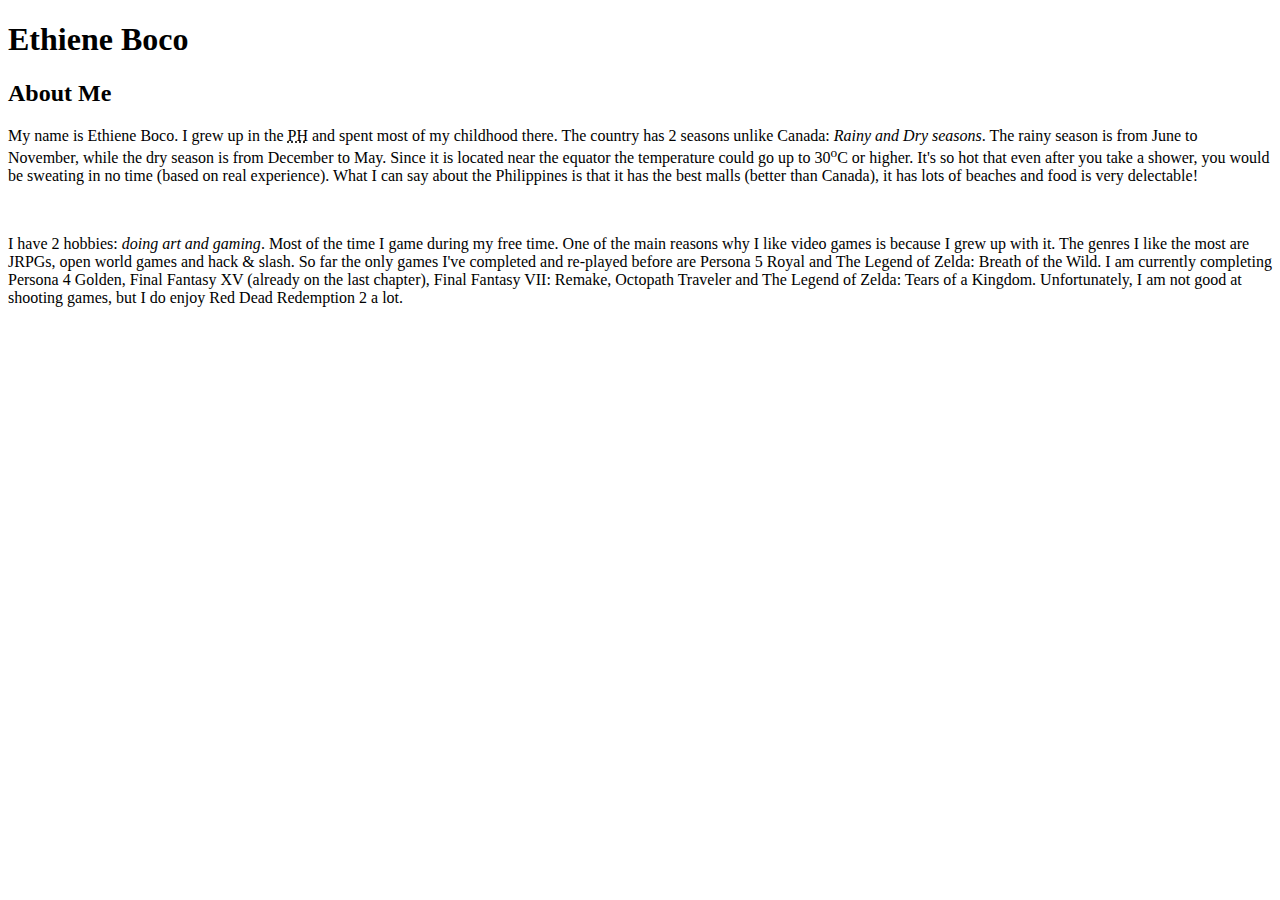
==== html-assignment/index.html @ 6b4651b4 "Adds second paragraph" ====
<!DOCTYPE html>
<html lang="en">
<head>
    <meta charset="UTF-8">
    <meta name="viewport" content="width=device-width, initial-scale=1.0">
    <title>boco0004 html assignment</title>
</head>
<body>
    <header>
        <h1>Ethiene Boco</h1>
    </header>
    <main>
        <article>
            <h2>About Me</h2>
            <p>My name is Ethiene Boco. I grew up in the <abbr title= "Philippines">PH</abbr> and spent most of my childhood there. The country has 2 seasons unlike Canada: <em>Rainy and Dry seasons</em>. The rainy season is from June to November, while the dry season is from December to May. Since it is located near the equator the temperature could go up to 30<sup>o</sup>C or higher. It's so hot that even after you take a shower, you would be sweating in no time (based on real experience). What I can say about the Philippines is that it has the best malls (better than Canada), it has lots of beaches and food is very delectable!</p>
            <br>
            <p>I have 2 hobbies: <em>doing art and gaming</em>. Most of the time I game during my free time. One of the main reasons why I like video games is because I grew up with it. The genres I like the most are JRPGs, open world games and hack & slash. So far the only games I've completed and re-played before are Persona 5 Royal and The Legend of Zelda: Breath of the Wild. I am currently completing Persona 4 Golden, Final Fantasy XV (already on the last chapter), Final Fantasy VII: Remake, Octopath Traveler and The Legend of Zelda: Tears of a Kingdom. Unfortunately, I am not good at shooting games, but I do enjoy Red Dead Redemption 2 a lot.</p>
        </article>
    </main>
</body>
</html>
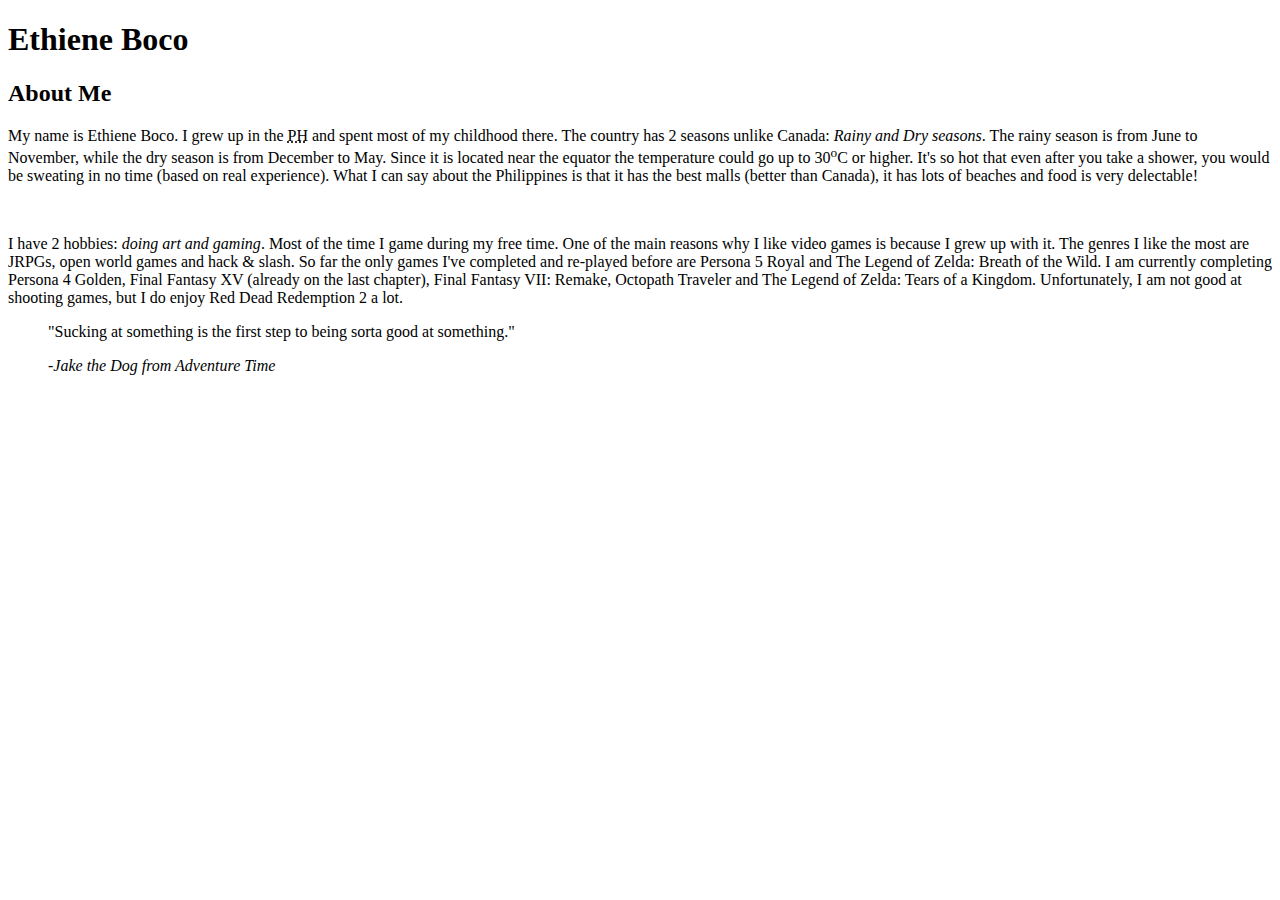
==== commit e4f29504: "Adds a motivational quote" ====
--- a/html-assignment/index.html
+++ b/html-assignment/index.html
@@ -17,5 +17,9 @@
             <p>I have 2 hobbies: <em>doing art and gaming</em>. Most of the time I game during my free time. One of the main reasons why I like video games is because I grew up with it. The genres I like the most are JRPGs, open world games and hack & slash. So far the only games I've completed and re-played before are Persona 5 Royal and The Legend of Zelda: Breath of the Wild. I am currently completing Persona 4 Golden, Final Fantasy XV (already on the last chapter), Final Fantasy VII: Remake, Octopath Traveler and The Legend of Zelda: Tears of a Kingdom. Unfortunately, I am not good at shooting games, but I do enjoy Red Dead Redemption 2 a lot.</p>
         </article>
     </main>
+    <blockquote>
+        <p>"Sucking at something is the first step to being sorta good at something."</p>
+        -<cite>Jake the Dog from Adventure Time</cite>
+    </blockquote>
 </body>
 </html>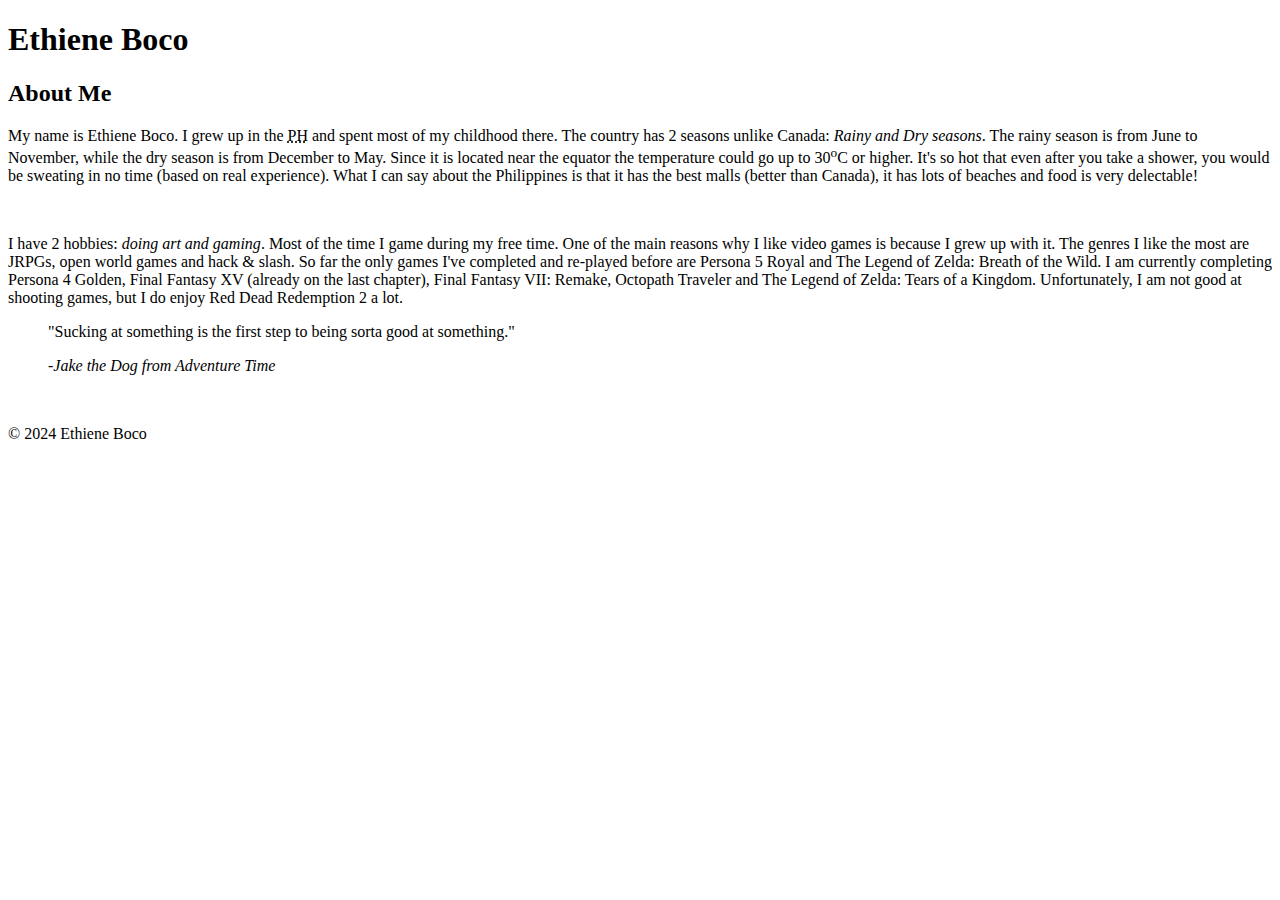
==== commit f85a1f30: "Creates a copyright footer" ====
--- a/html-assignment/index.html
+++ b/html-assignment/index.html
@@ -21,5 +21,7 @@
         <p>"Sucking at something is the first step to being sorta good at something."</p>
         -<cite>Jake the Dog from Adventure Time</cite>
     </blockquote>
+    <br>
+    <p>&copy; 2024 Ethiene Boco</p>
 </body>
 </html>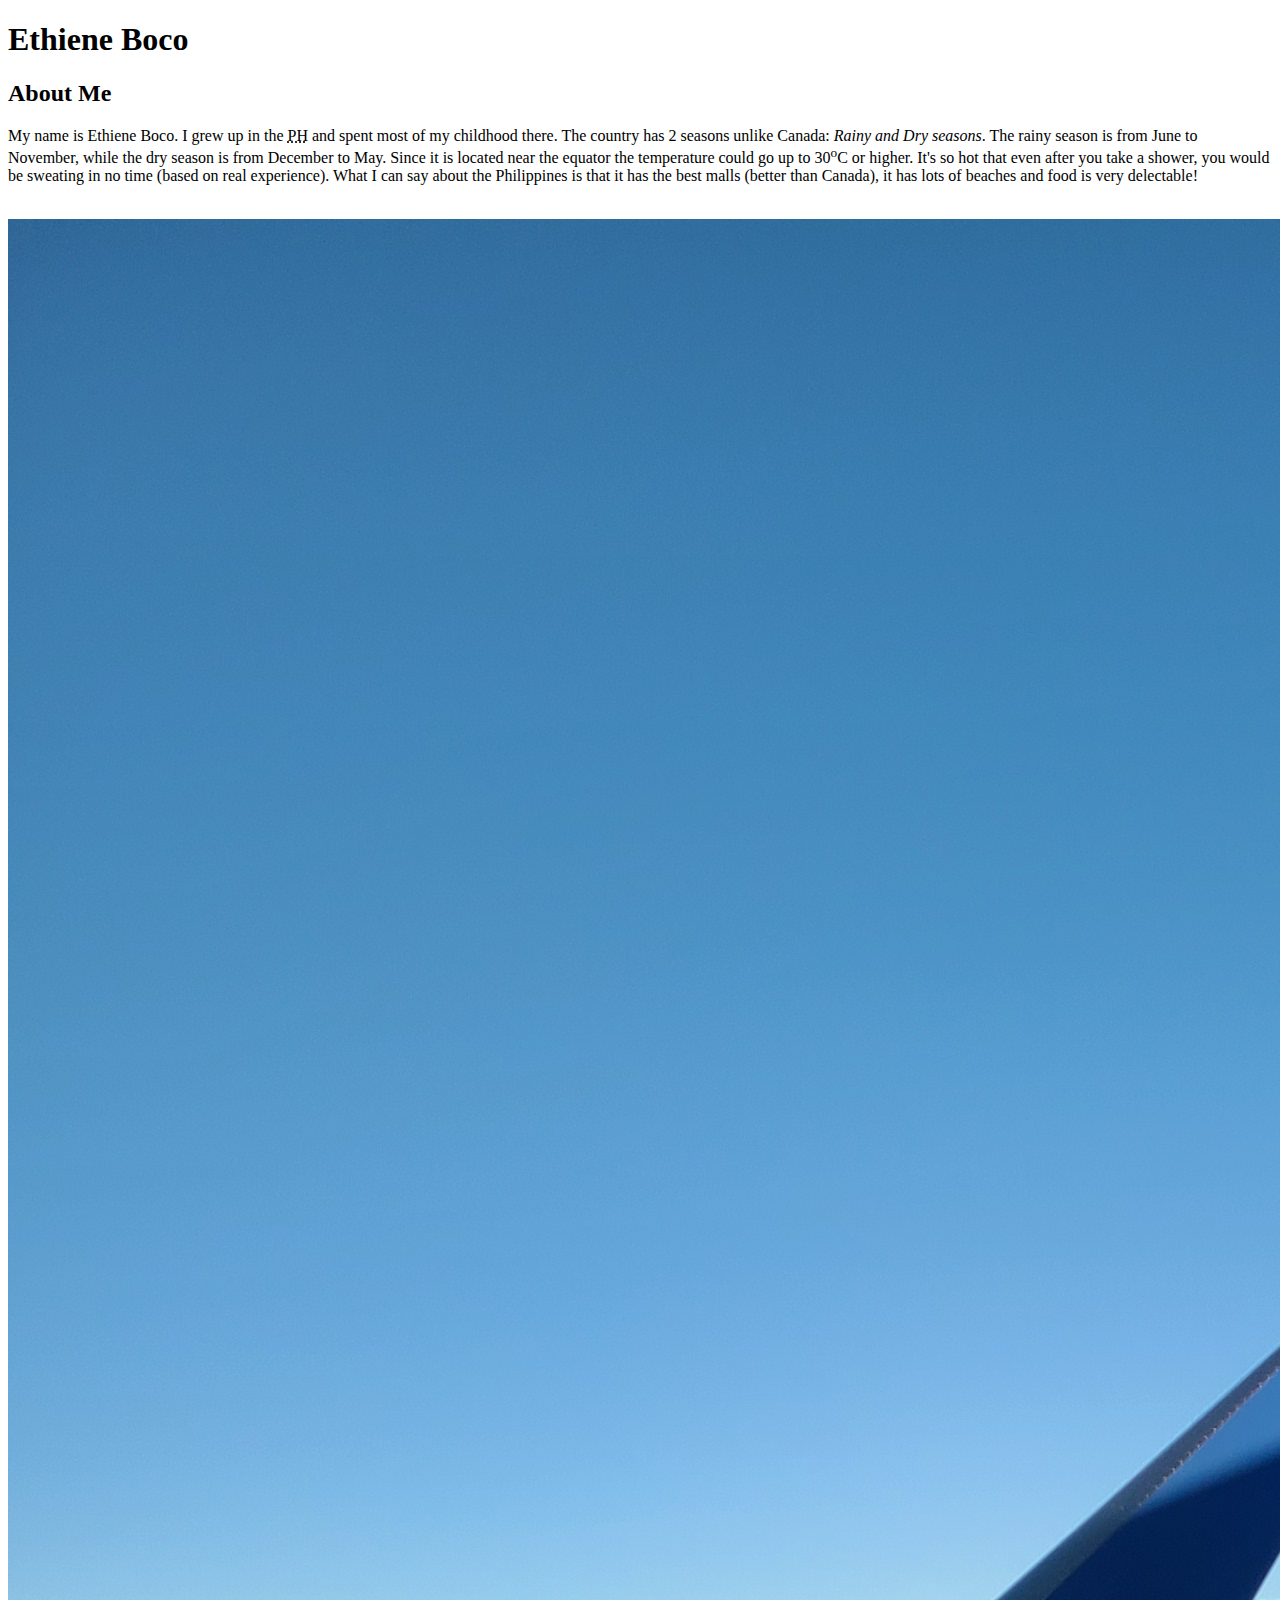
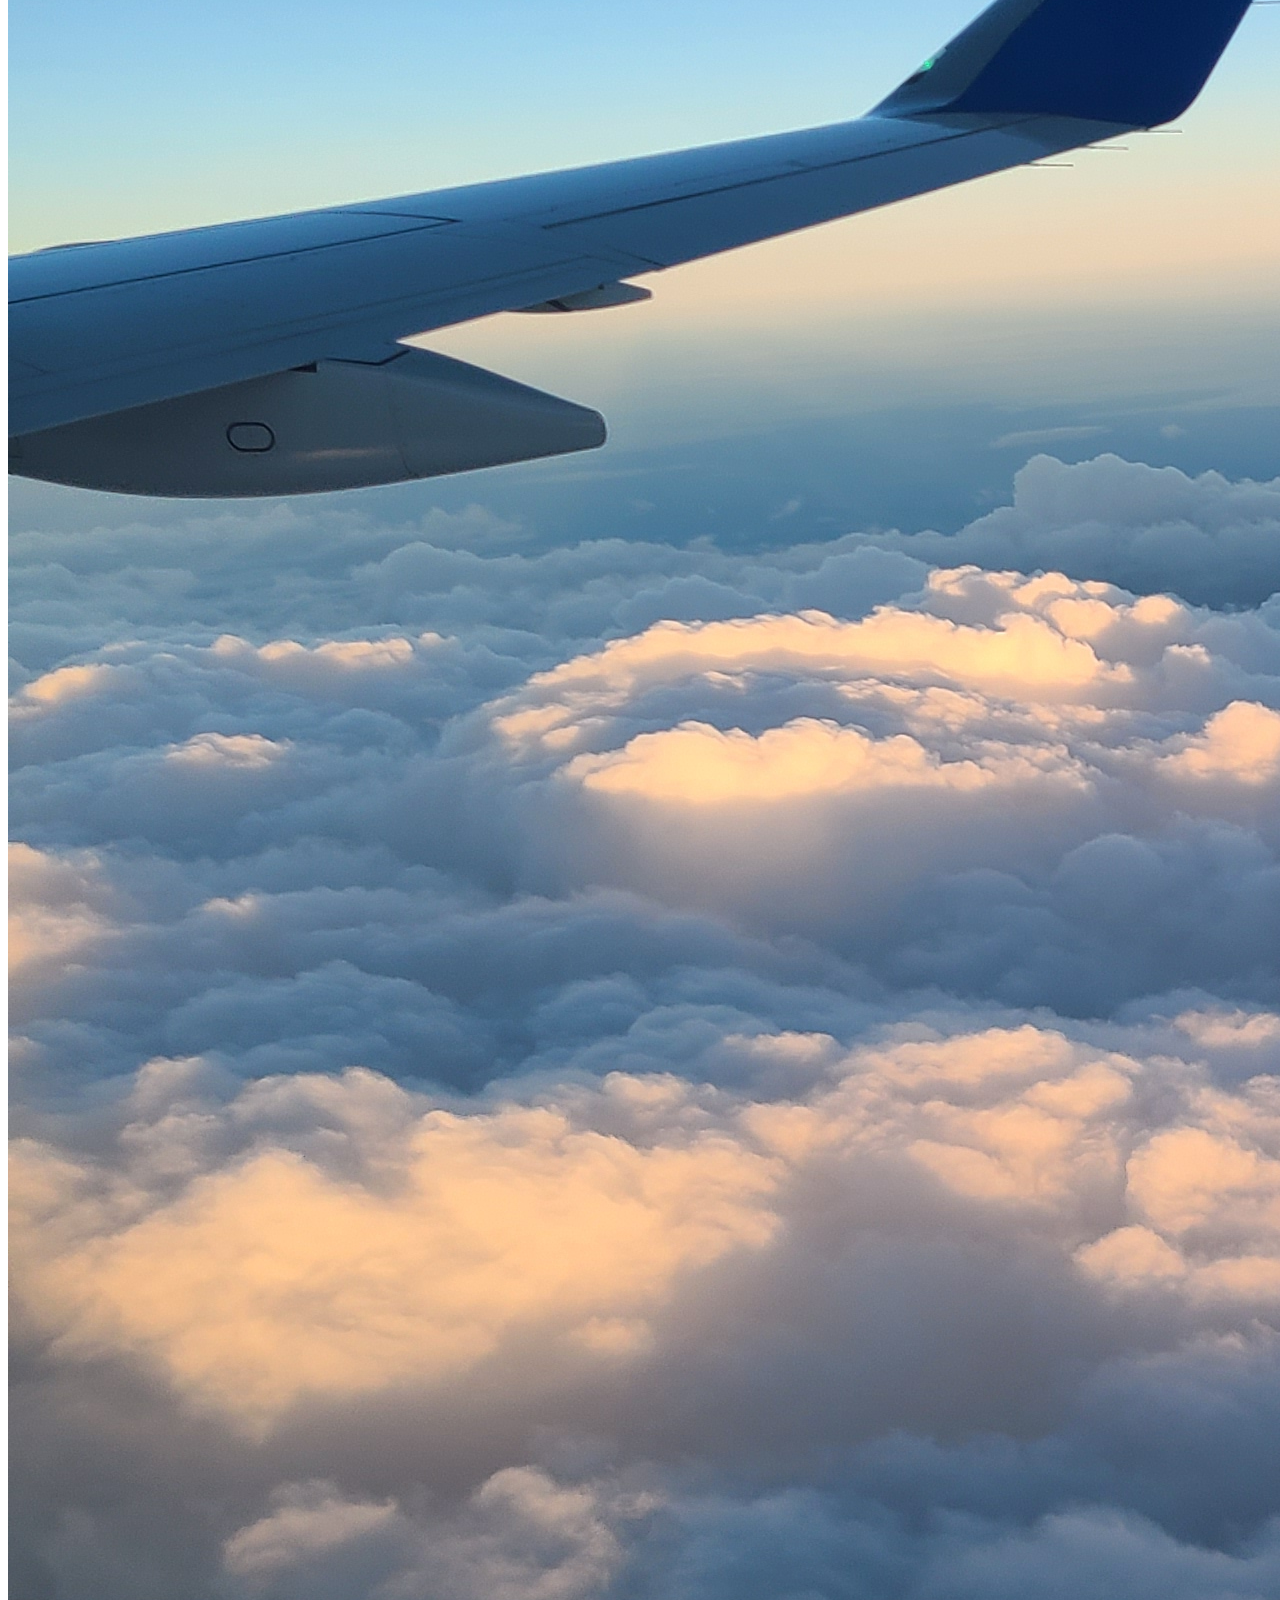
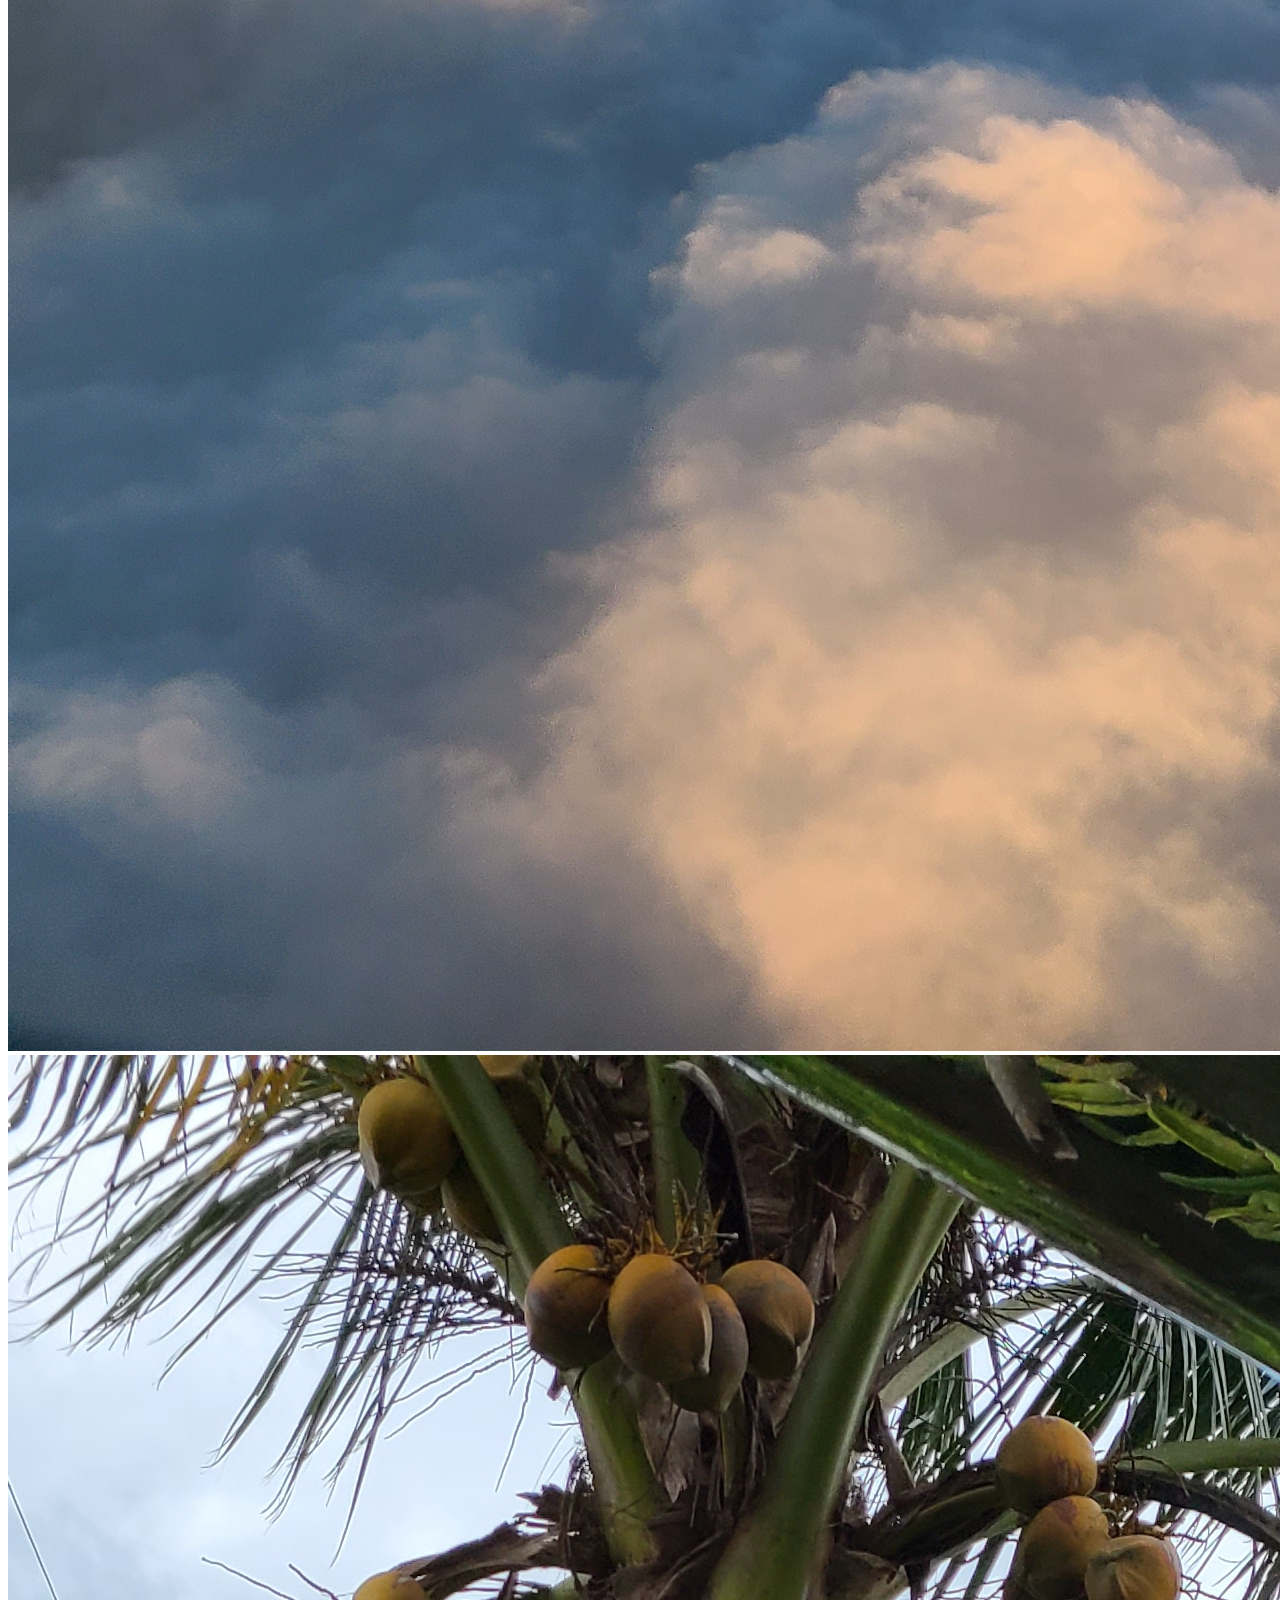
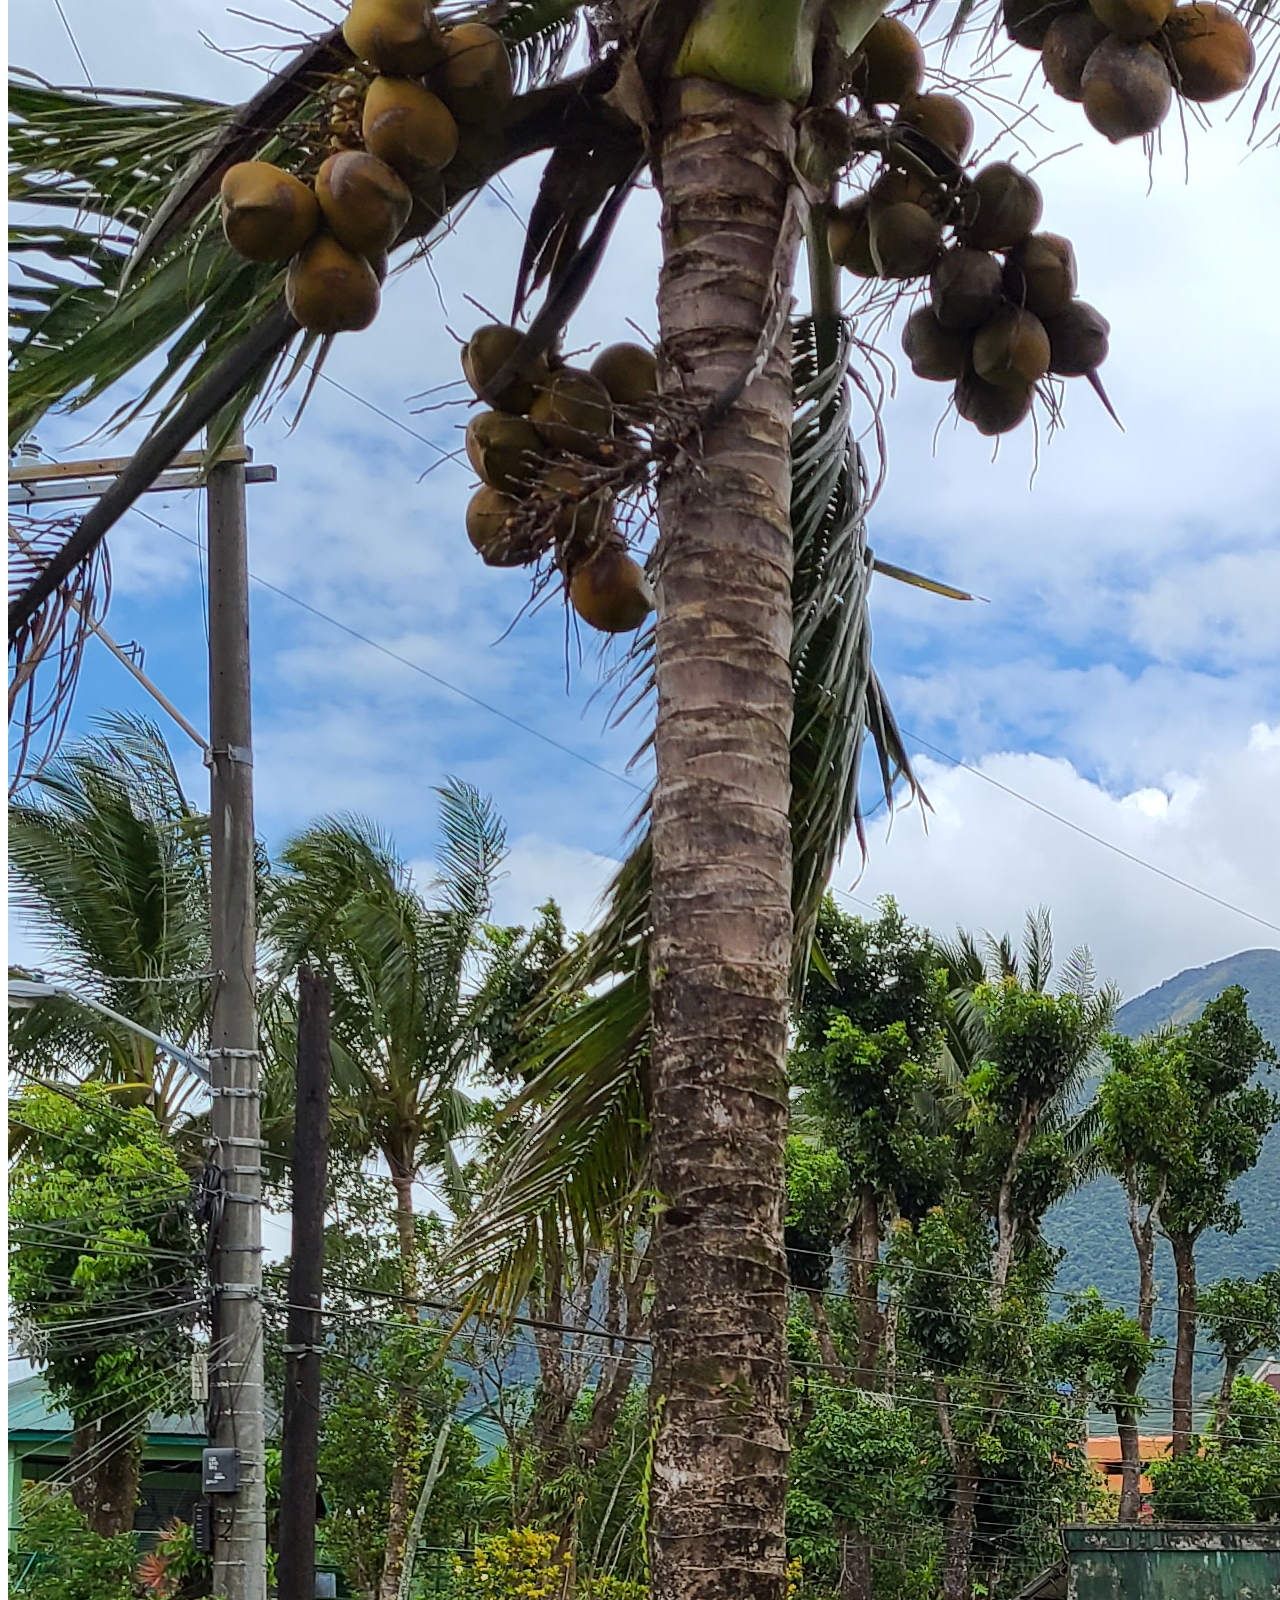
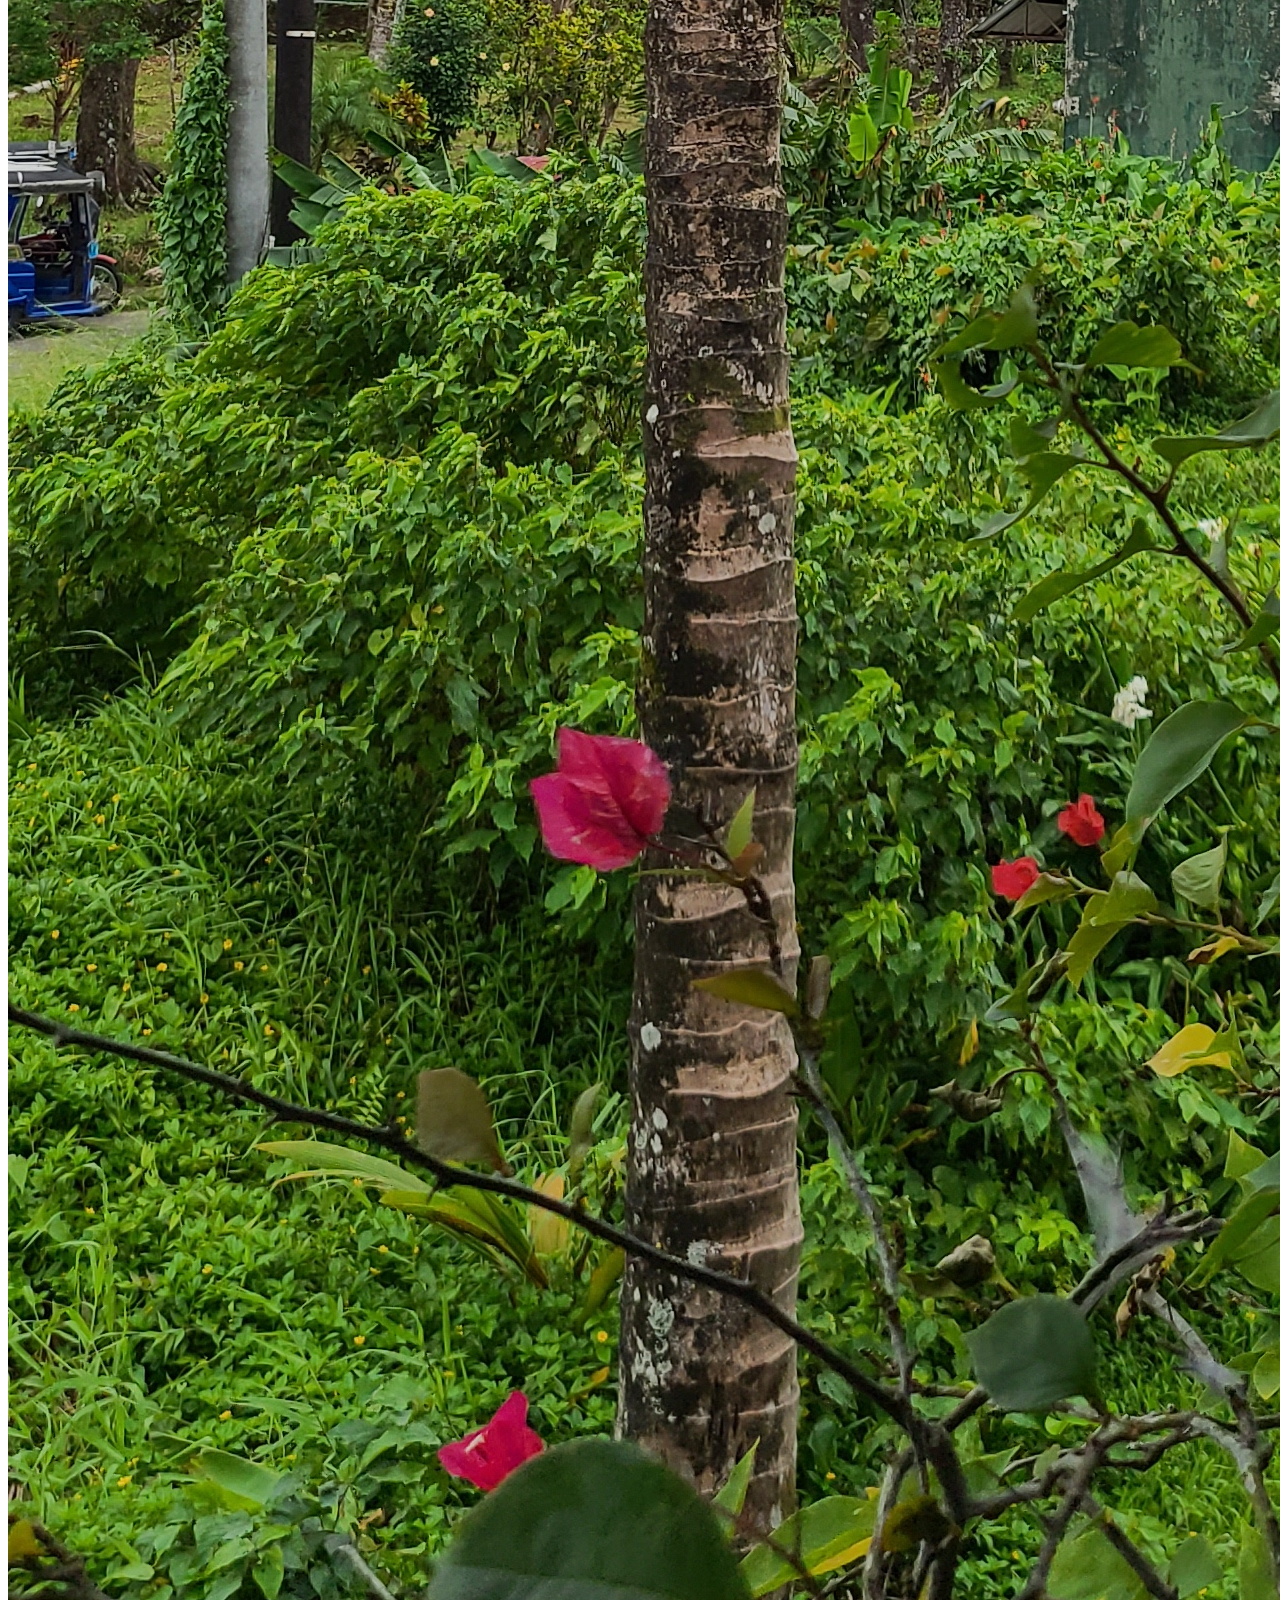
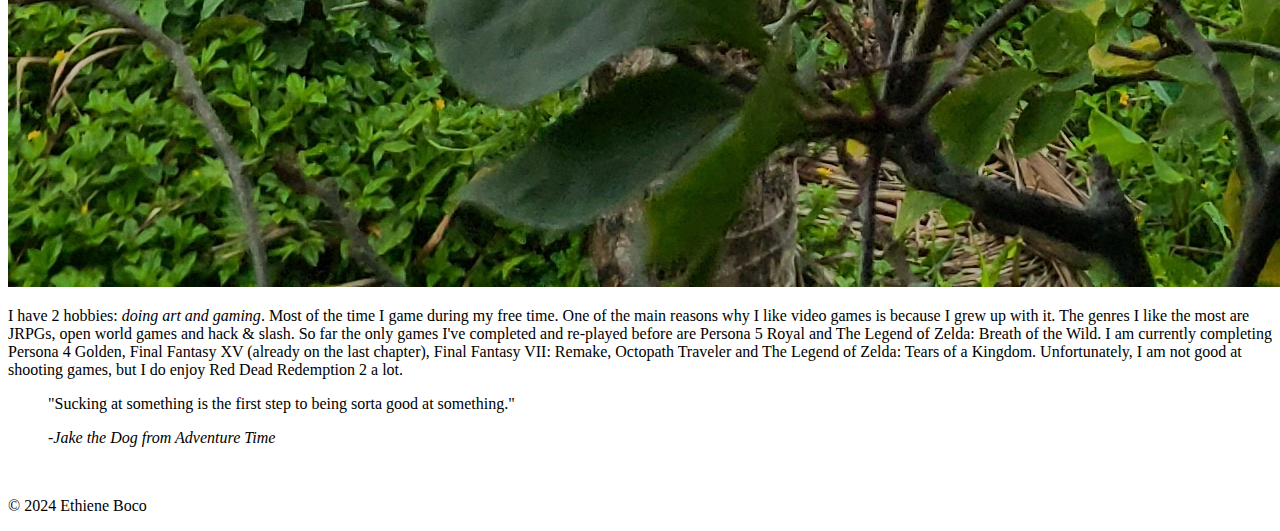
==== commit b7dde91b: "displays images on the page" ====
--- a/html-assignment/index.html
+++ b/html-assignment/index.html
@@ -14,6 +14,8 @@
             <h2>About Me</h2>
             <p>My name is Ethiene Boco. I grew up in the <abbr title= "Philippines">PH</abbr> and spent most of my childhood there. The country has 2 seasons unlike Canada: <em>Rainy and Dry seasons</em>. The rainy season is from June to November, while the dry season is from December to May. Since it is located near the equator the temperature could go up to 30<sup>o</sup>C or higher. It's so hot that even after you take a shower, you would be sweating in no time (based on real experience). What I can say about the Philippines is that it has the best malls (better than Canada), it has lots of beaches and food is very delectable!</p>
             <br>
+            <img src="images/vacation_plane.jpg" alt="image of clouds through the plane of a window"/>
+            <img src="images/vacation_mt-banahaw.jpg" alt="a picture of Mount Banahaw on a cloudy day"/>
             <p>I have 2 hobbies: <em>doing art and gaming</em>. Most of the time I game during my free time. One of the main reasons why I like video games is because I grew up with it. The genres I like the most are JRPGs, open world games and hack & slash. So far the only games I've completed and re-played before are Persona 5 Royal and The Legend of Zelda: Breath of the Wild. I am currently completing Persona 4 Golden, Final Fantasy XV (already on the last chapter), Final Fantasy VII: Remake, Octopath Traveler and The Legend of Zelda: Tears of a Kingdom. Unfortunately, I am not good at shooting games, but I do enjoy Red Dead Redemption 2 a lot.</p>
         </article>
     </main>
@@ -22,6 +24,8 @@
         -<cite>Jake the Dog from Adventure Time</cite>
     </blockquote>
     <br>
-    <p>&copy; 2024 Ethiene Boco</p>
+    <footer>
+        <p>&copy; 2024 Ethiene Boco</p>
+    </footer>
 </body>
 </html>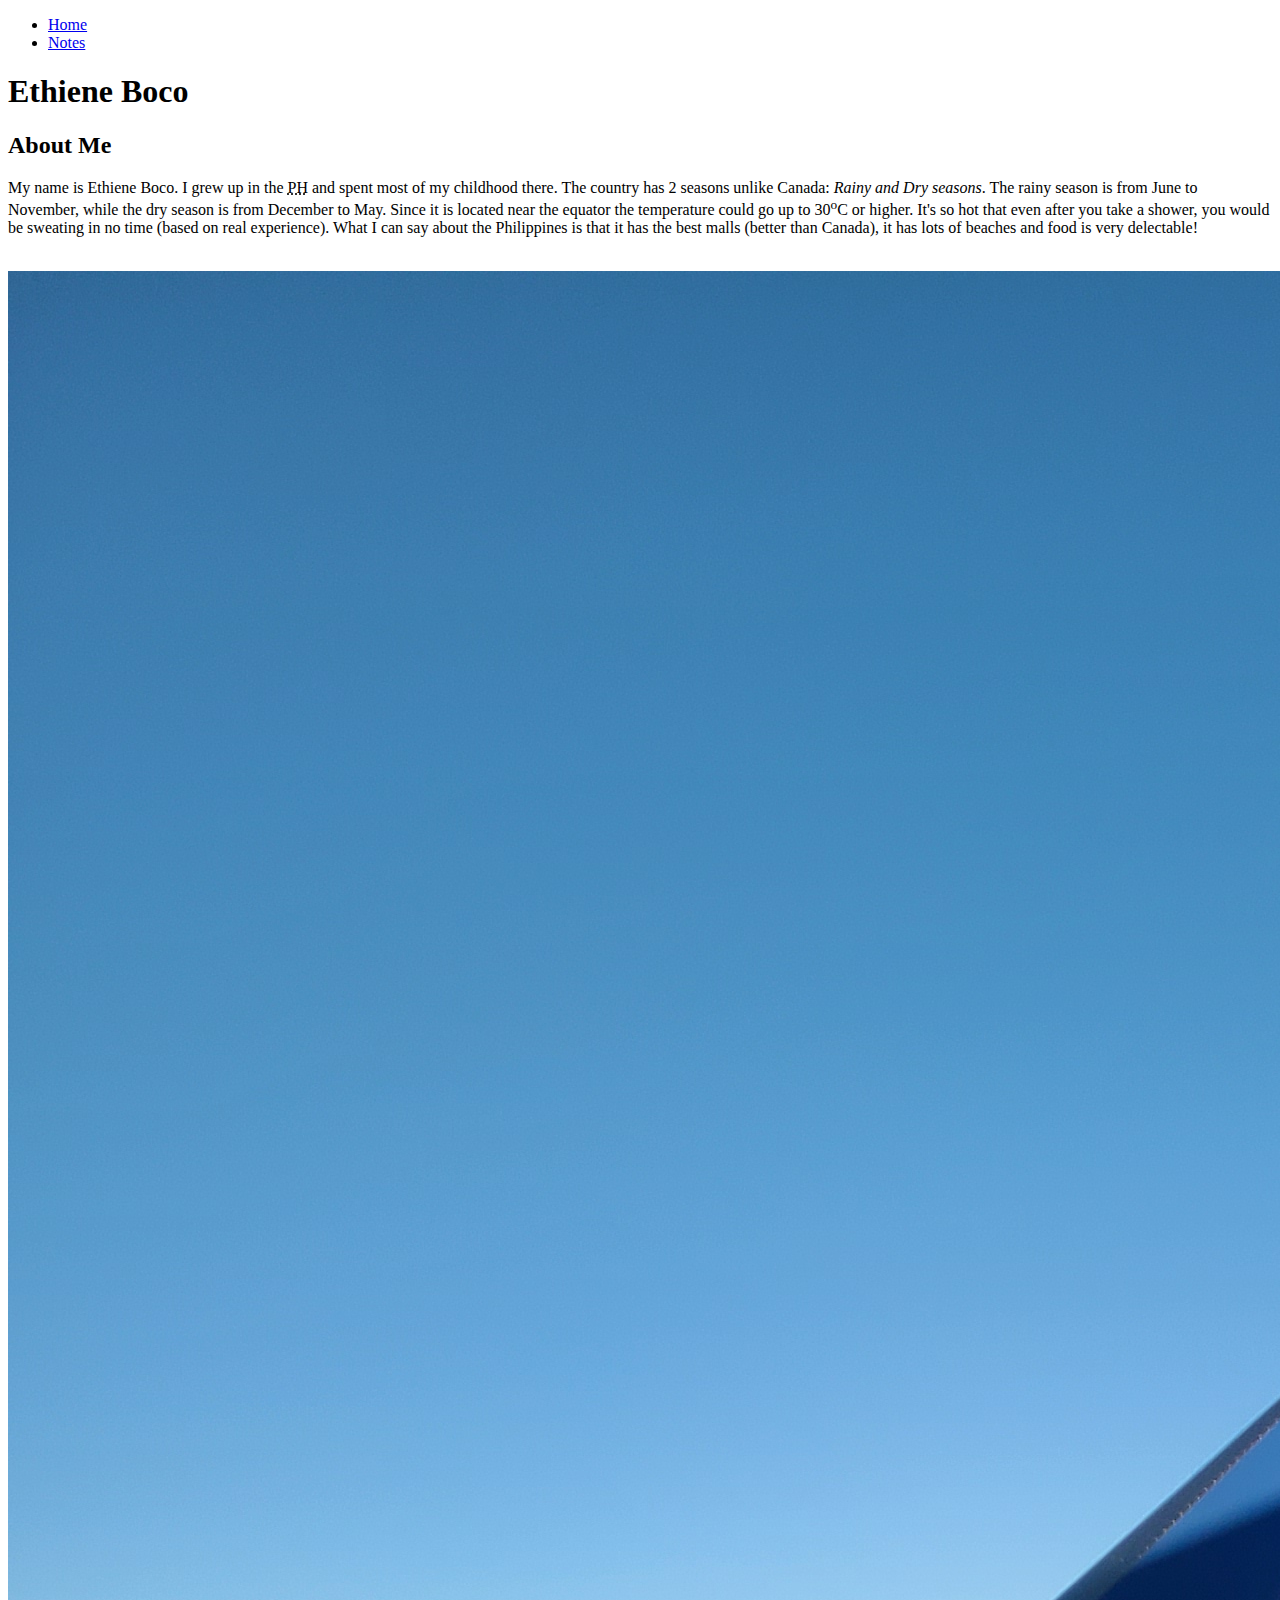
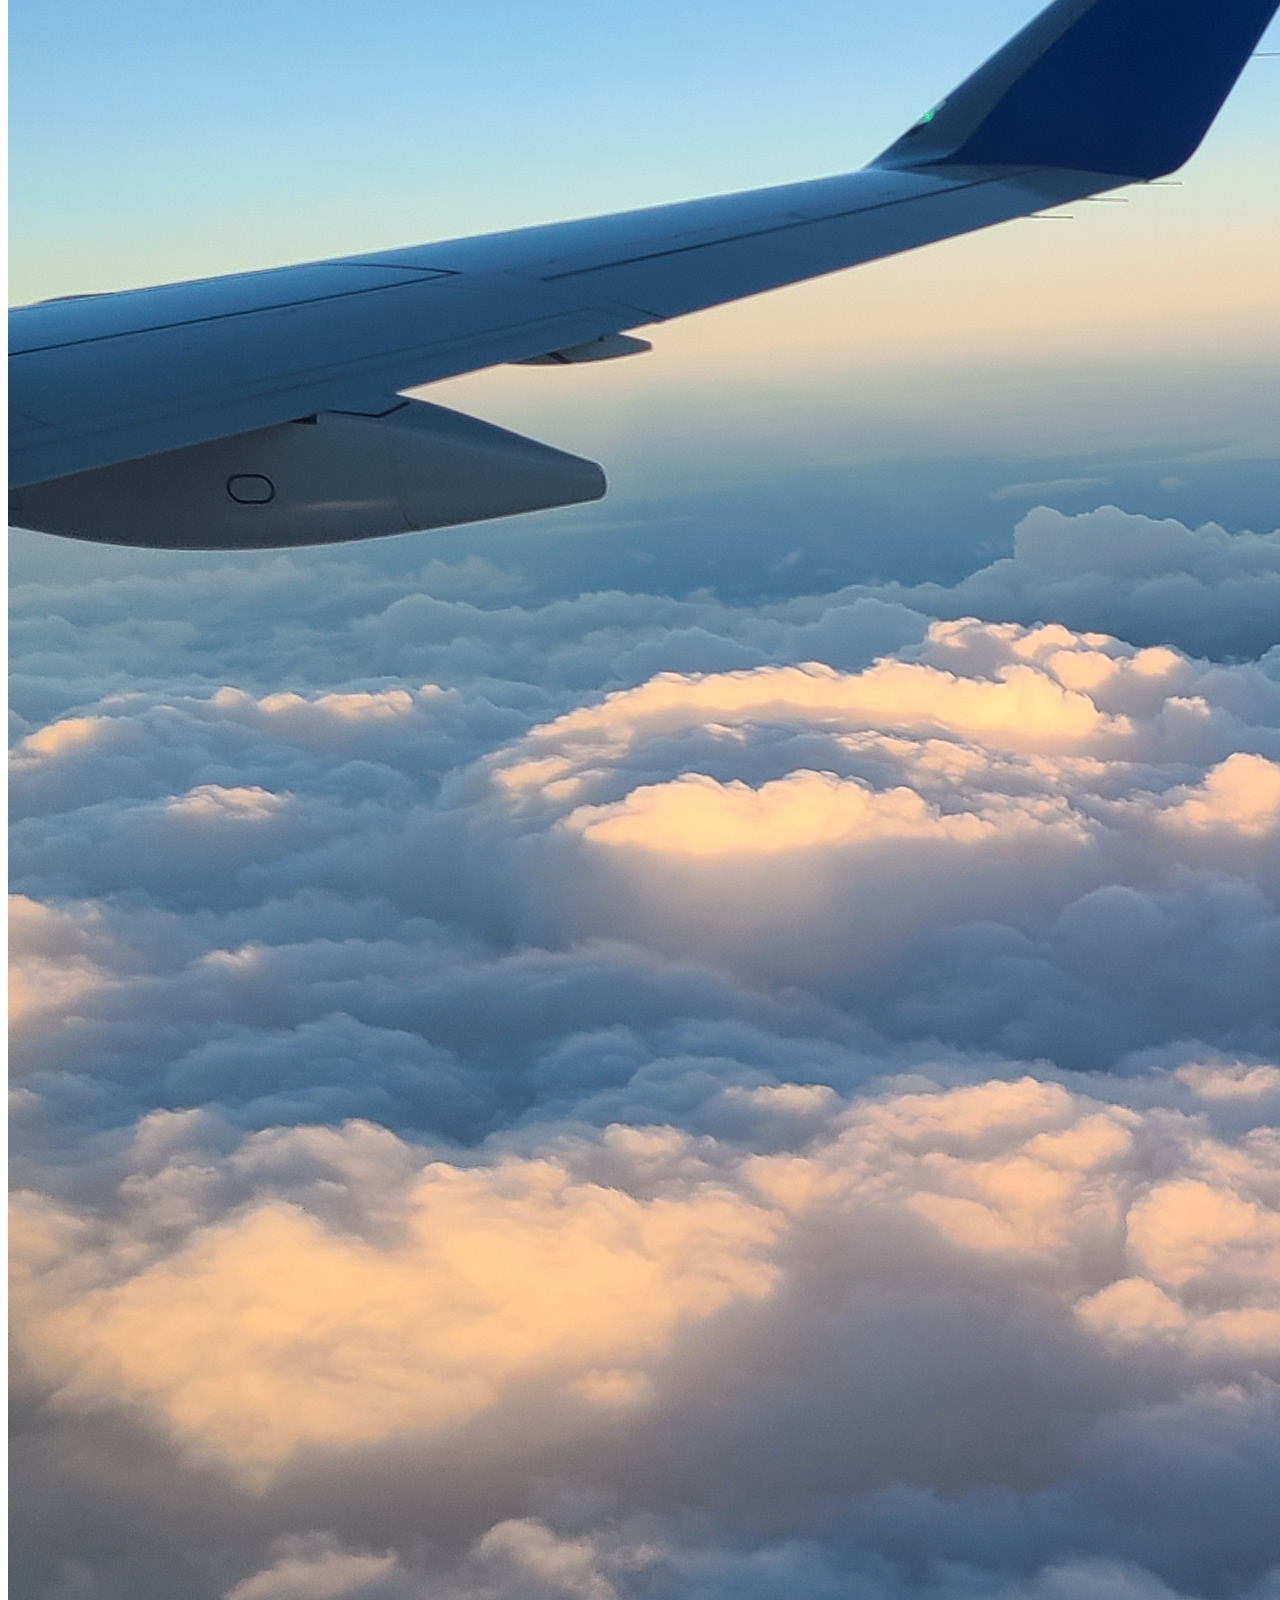
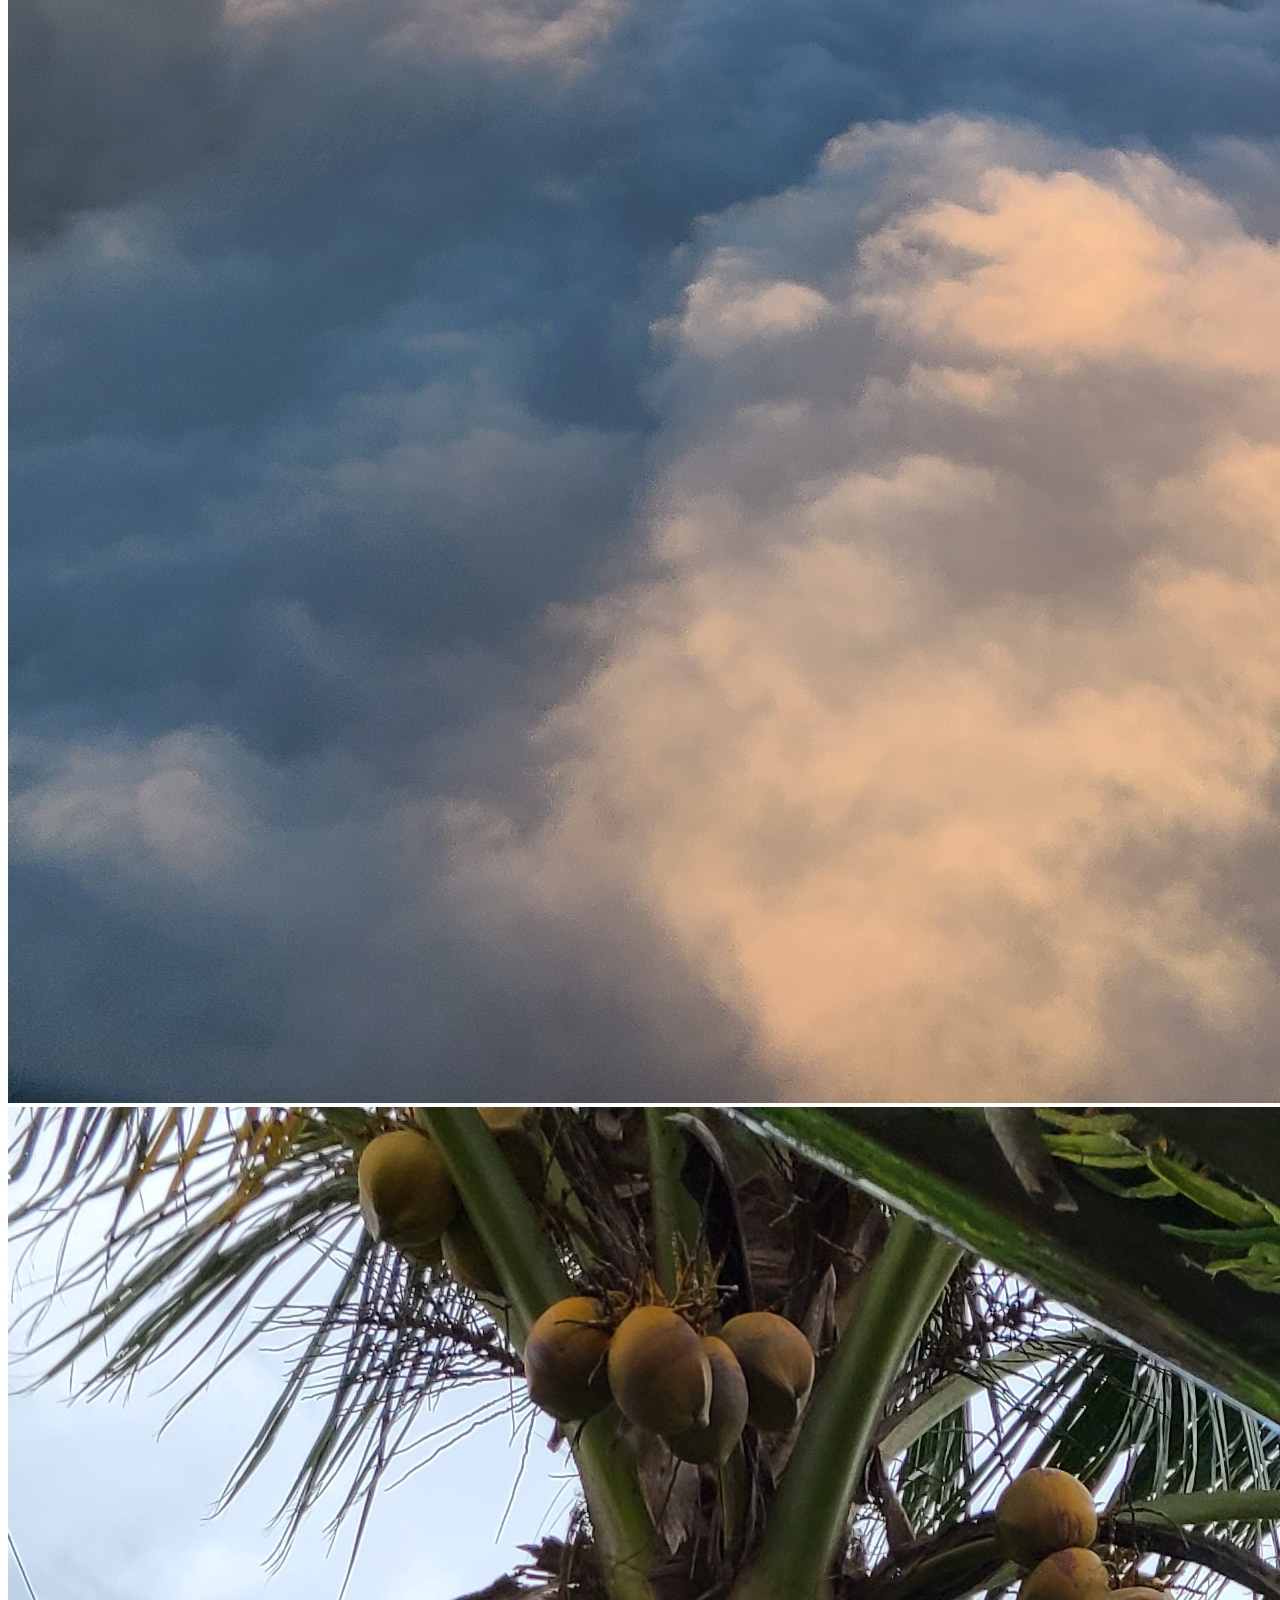
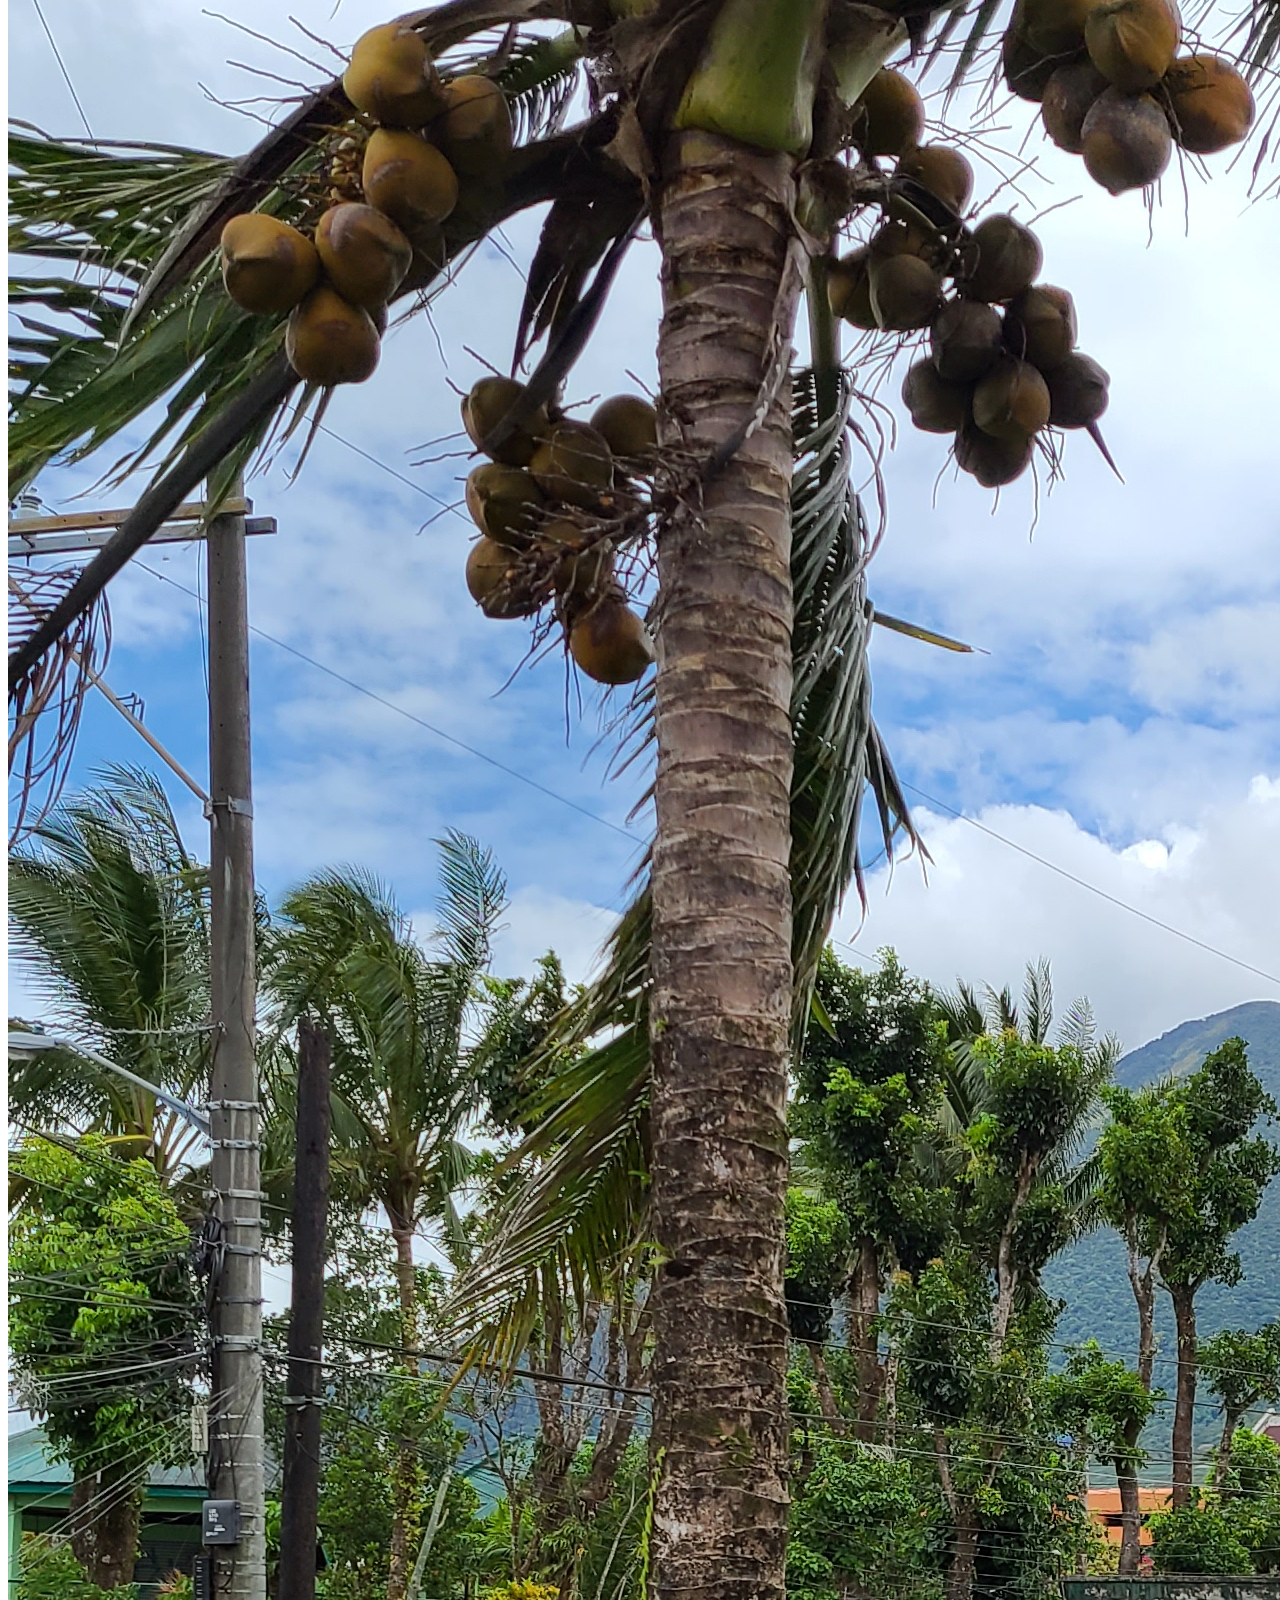
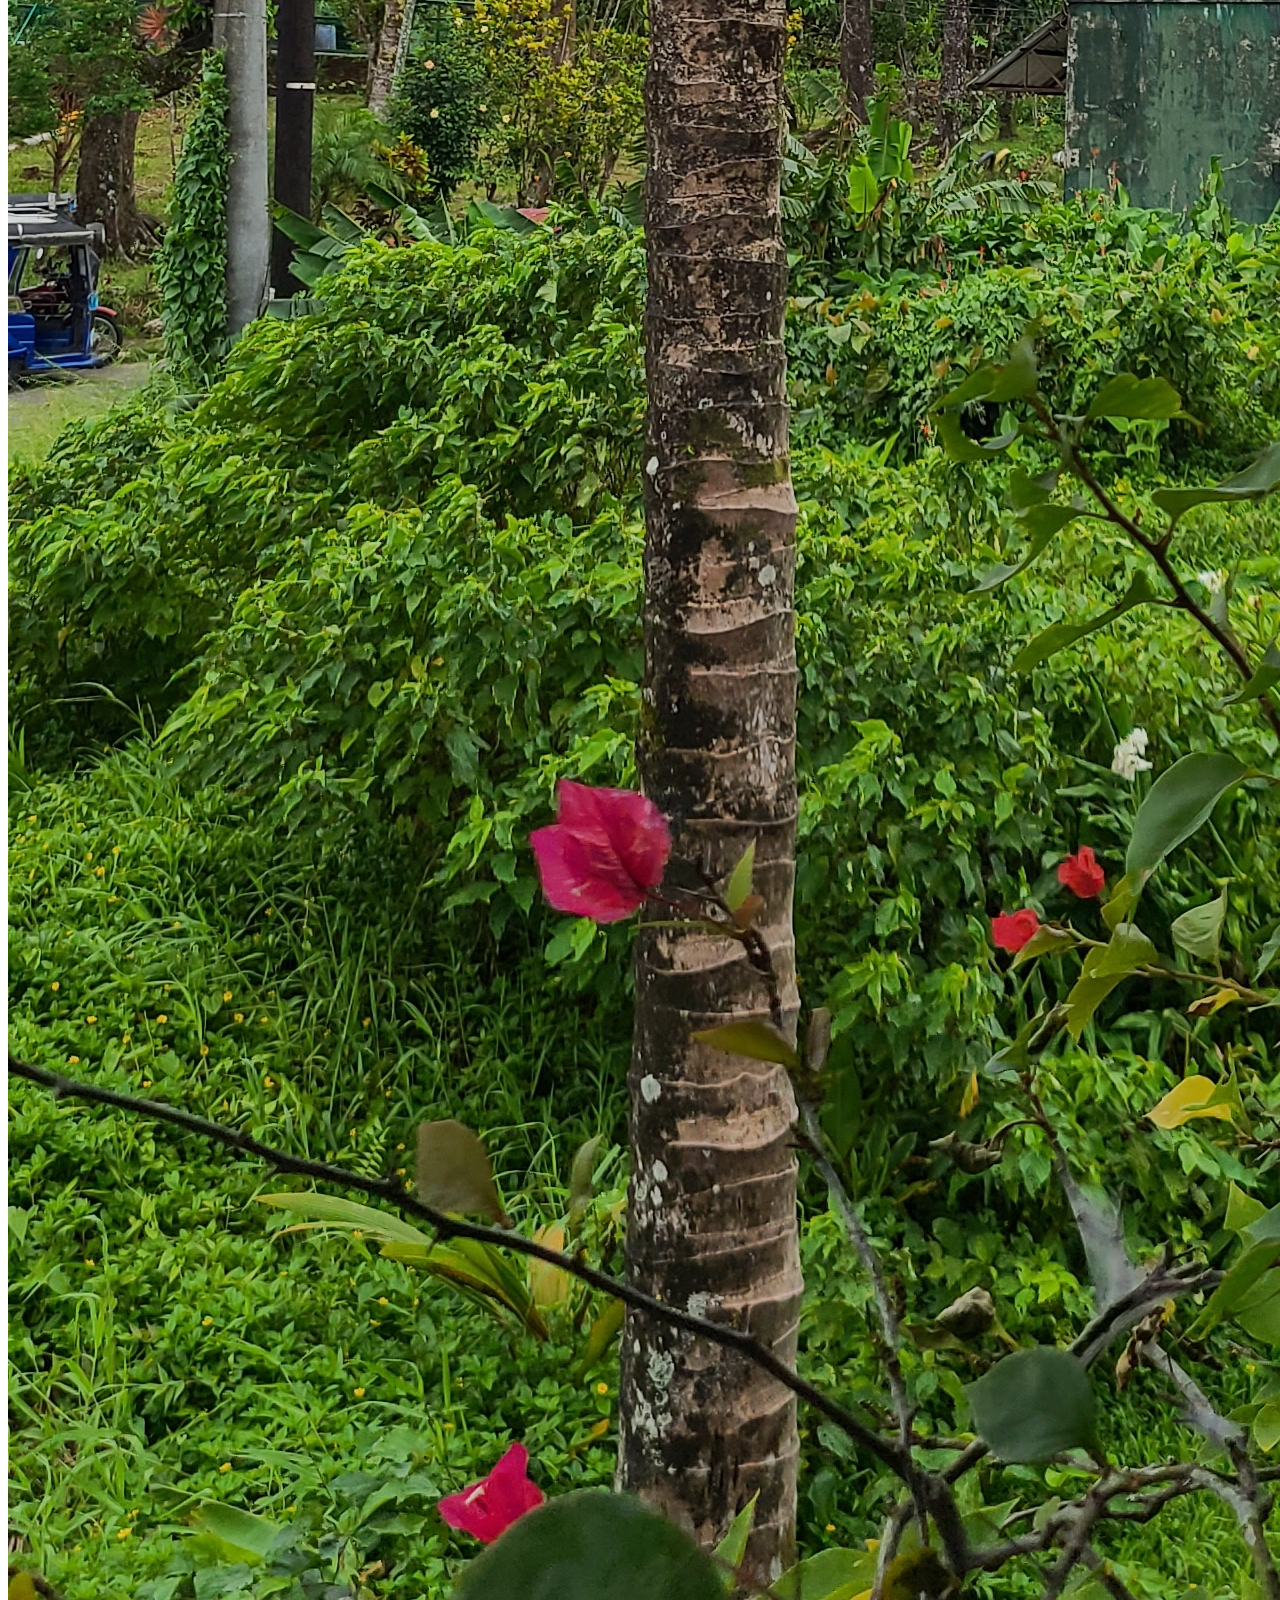
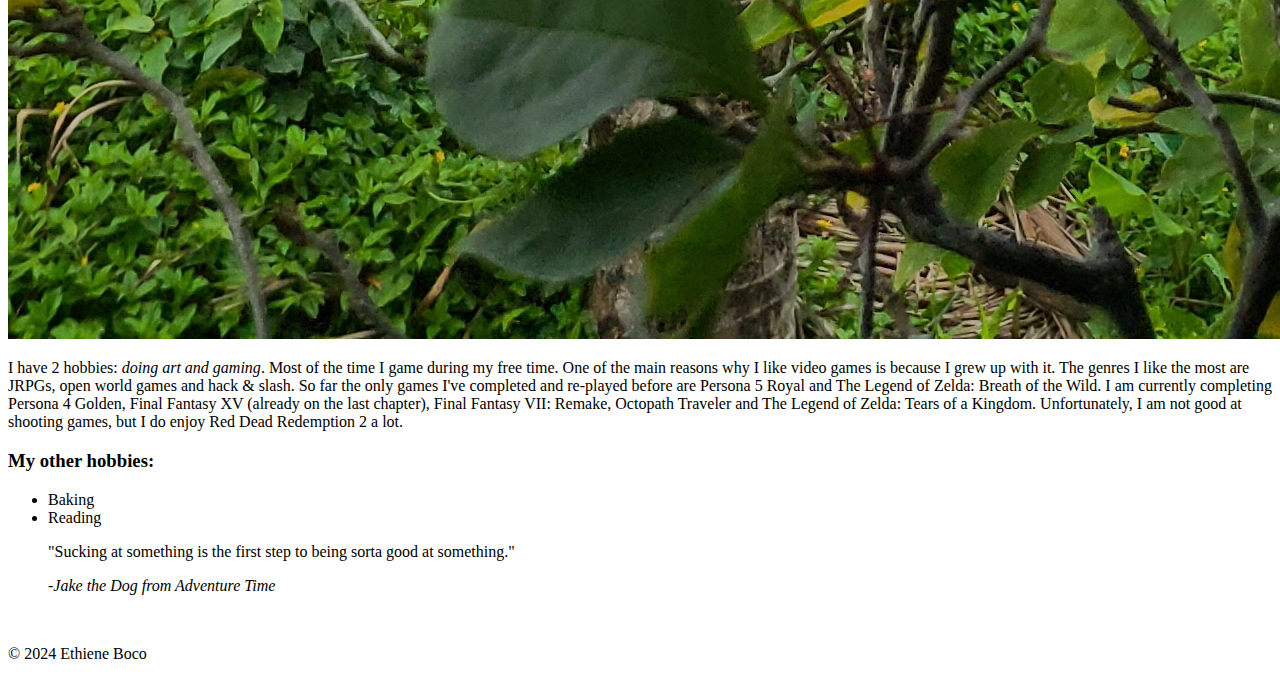
==== commit 2265a00c: "adds navigation menu" ====
--- a/html-assignment/index.html
+++ b/html-assignment/index.html
@@ -7,6 +7,12 @@
 </head>
 <body>
     <header>
+        <nav>
+            <ul>
+                <li><a href="index.html">Home</a></li>
+                <li><a href="notes.html">Notes</a></li>
+            </ul>
+        </nav>
         <h1>Ethiene Boco</h1>
     </header>
     <main>
@@ -14,9 +20,14 @@
             <h2>About Me</h2>
             <p>My name is Ethiene Boco. I grew up in the <abbr title= "Philippines">PH</abbr> and spent most of my childhood there. The country has 2 seasons unlike Canada: <em>Rainy and Dry seasons</em>. The rainy season is from June to November, while the dry season is from December to May. Since it is located near the equator the temperature could go up to 30<sup>o</sup>C or higher. It's so hot that even after you take a shower, you would be sweating in no time (based on real experience). What I can say about the Philippines is that it has the best malls (better than Canada), it has lots of beaches and food is very delectable!</p>
             <br>
-            <img src="images/vacation_plane.jpg" alt="image of clouds through the plane of a window"/>
-            <img src="images/vacation_mt-banahaw.jpg" alt="a picture of Mount Banahaw on a cloudy day"/>
+            <img src="images/vacation_plane.jpg" alt="image of clouds through the plane of a window">
+            <img src="images/vacation_mt-banahaw.jpg" alt="a picture of Mount Banahaw on a cloudy day">
             <p>I have 2 hobbies: <em>doing art and gaming</em>. Most of the time I game during my free time. One of the main reasons why I like video games is because I grew up with it. The genres I like the most are JRPGs, open world games and hack & slash. So far the only games I've completed and re-played before are Persona 5 Royal and The Legend of Zelda: Breath of the Wild. I am currently completing Persona 4 Golden, Final Fantasy XV (already on the last chapter), Final Fantasy VII: Remake, Octopath Traveler and The Legend of Zelda: Tears of a Kingdom. Unfortunately, I am not good at shooting games, but I do enjoy Red Dead Redemption 2 a lot.</p>
+            <h3>My other hobbies:</h3>
+                <ul>
+                    <li>Baking</li>
+                    <li>Reading</li>
+                </ul>           
         </article>
     </main>
     <blockquote>
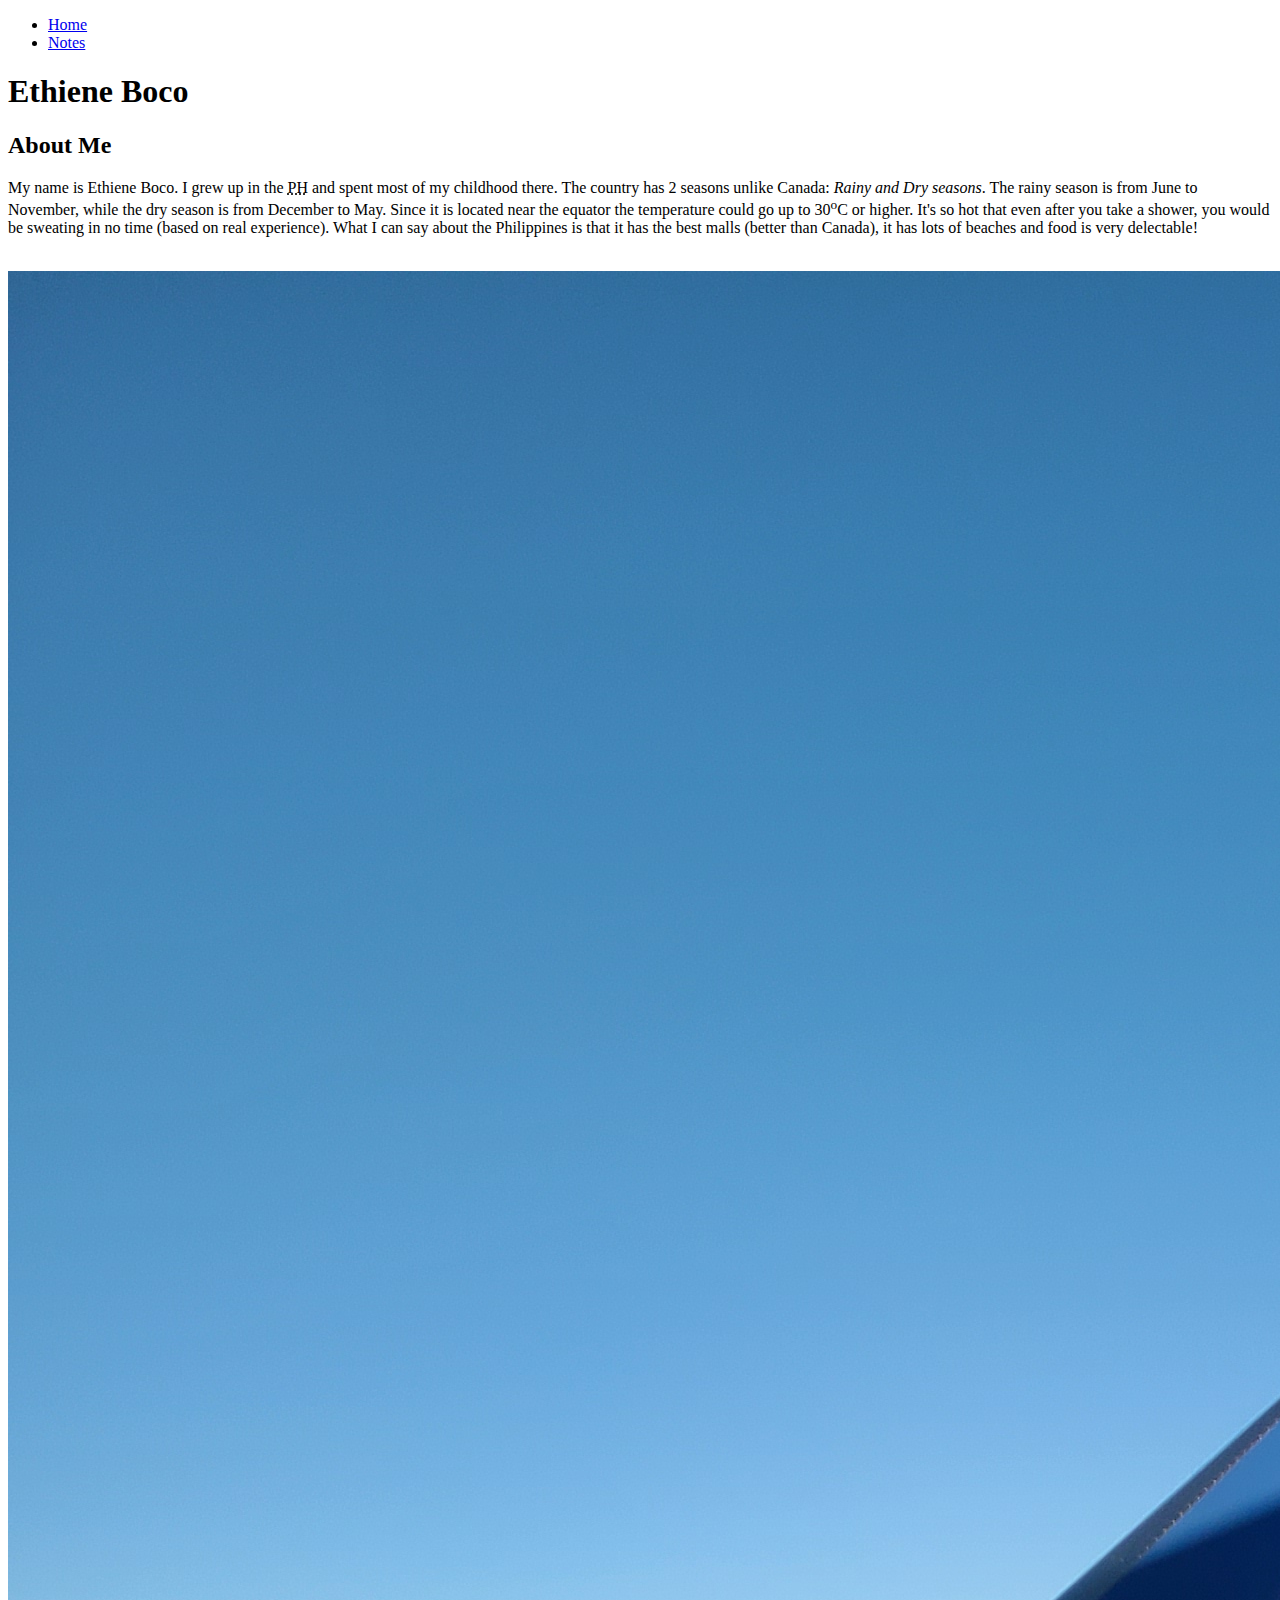
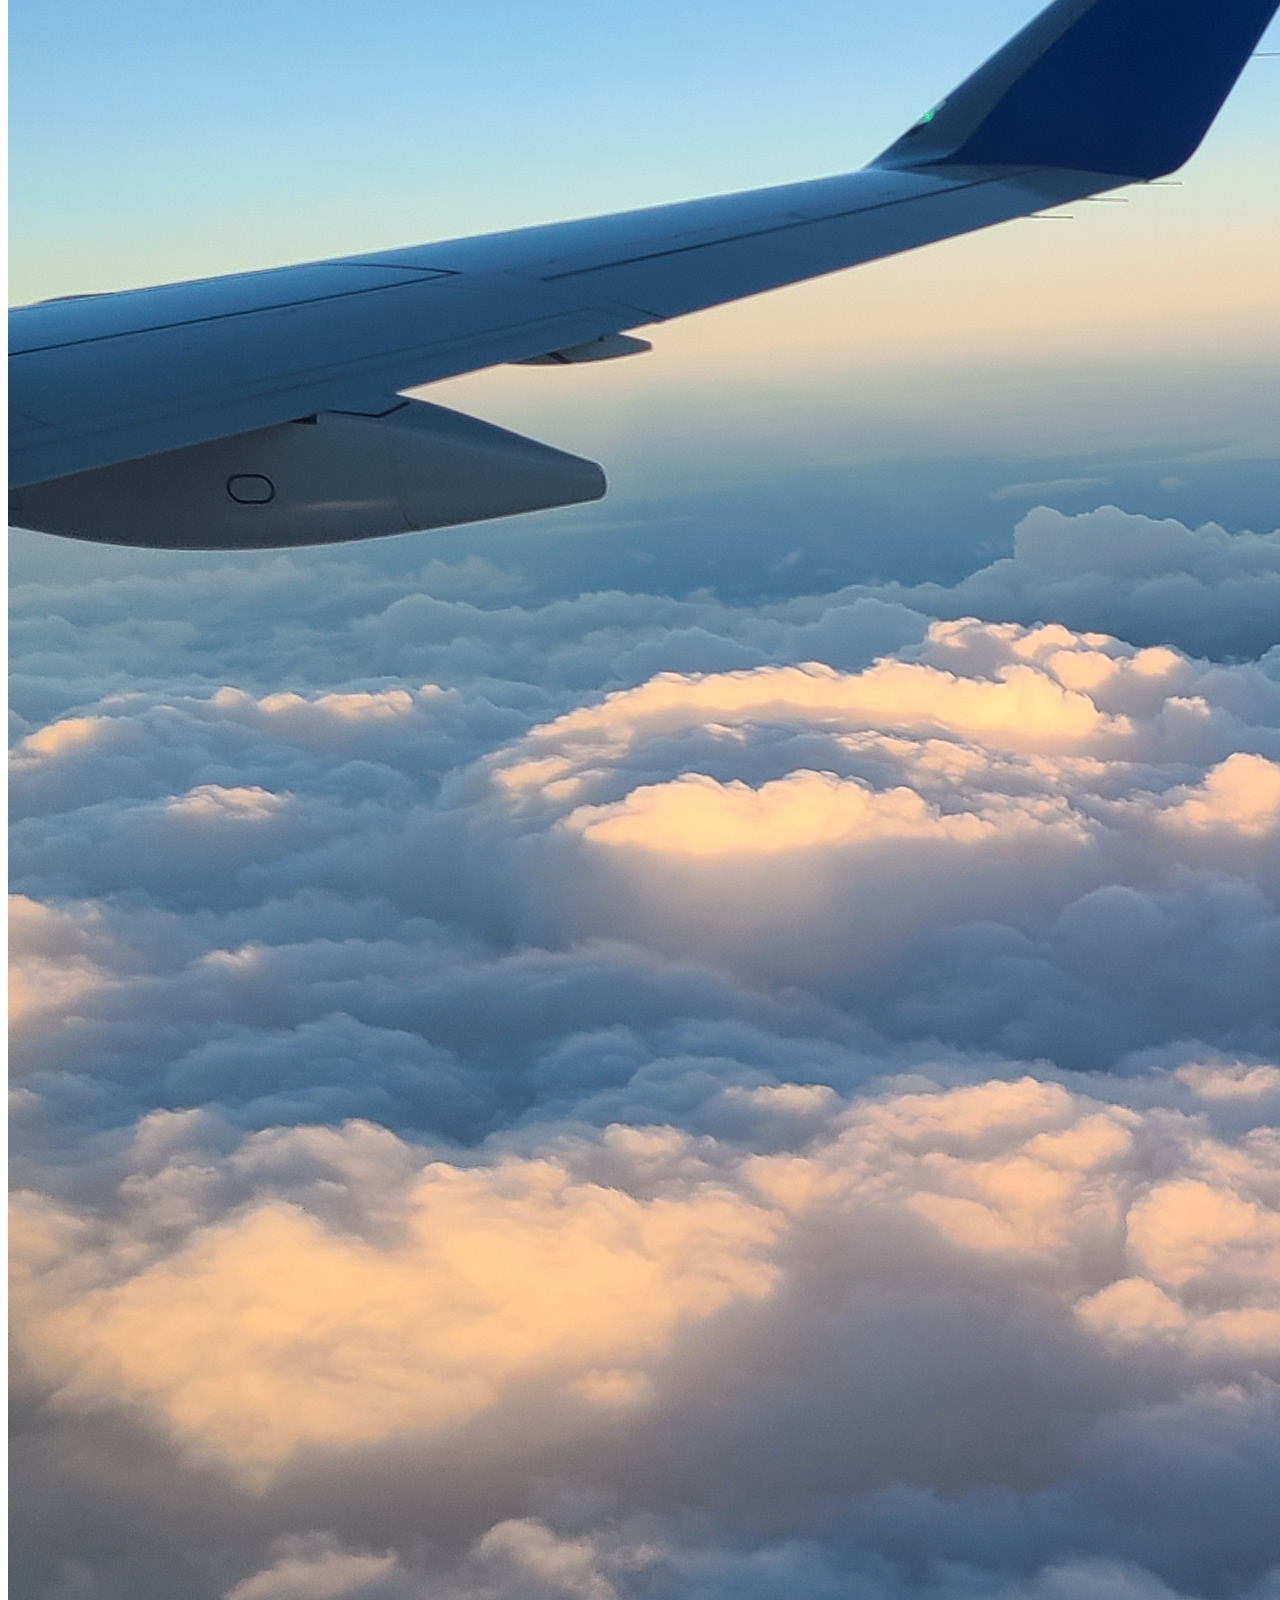
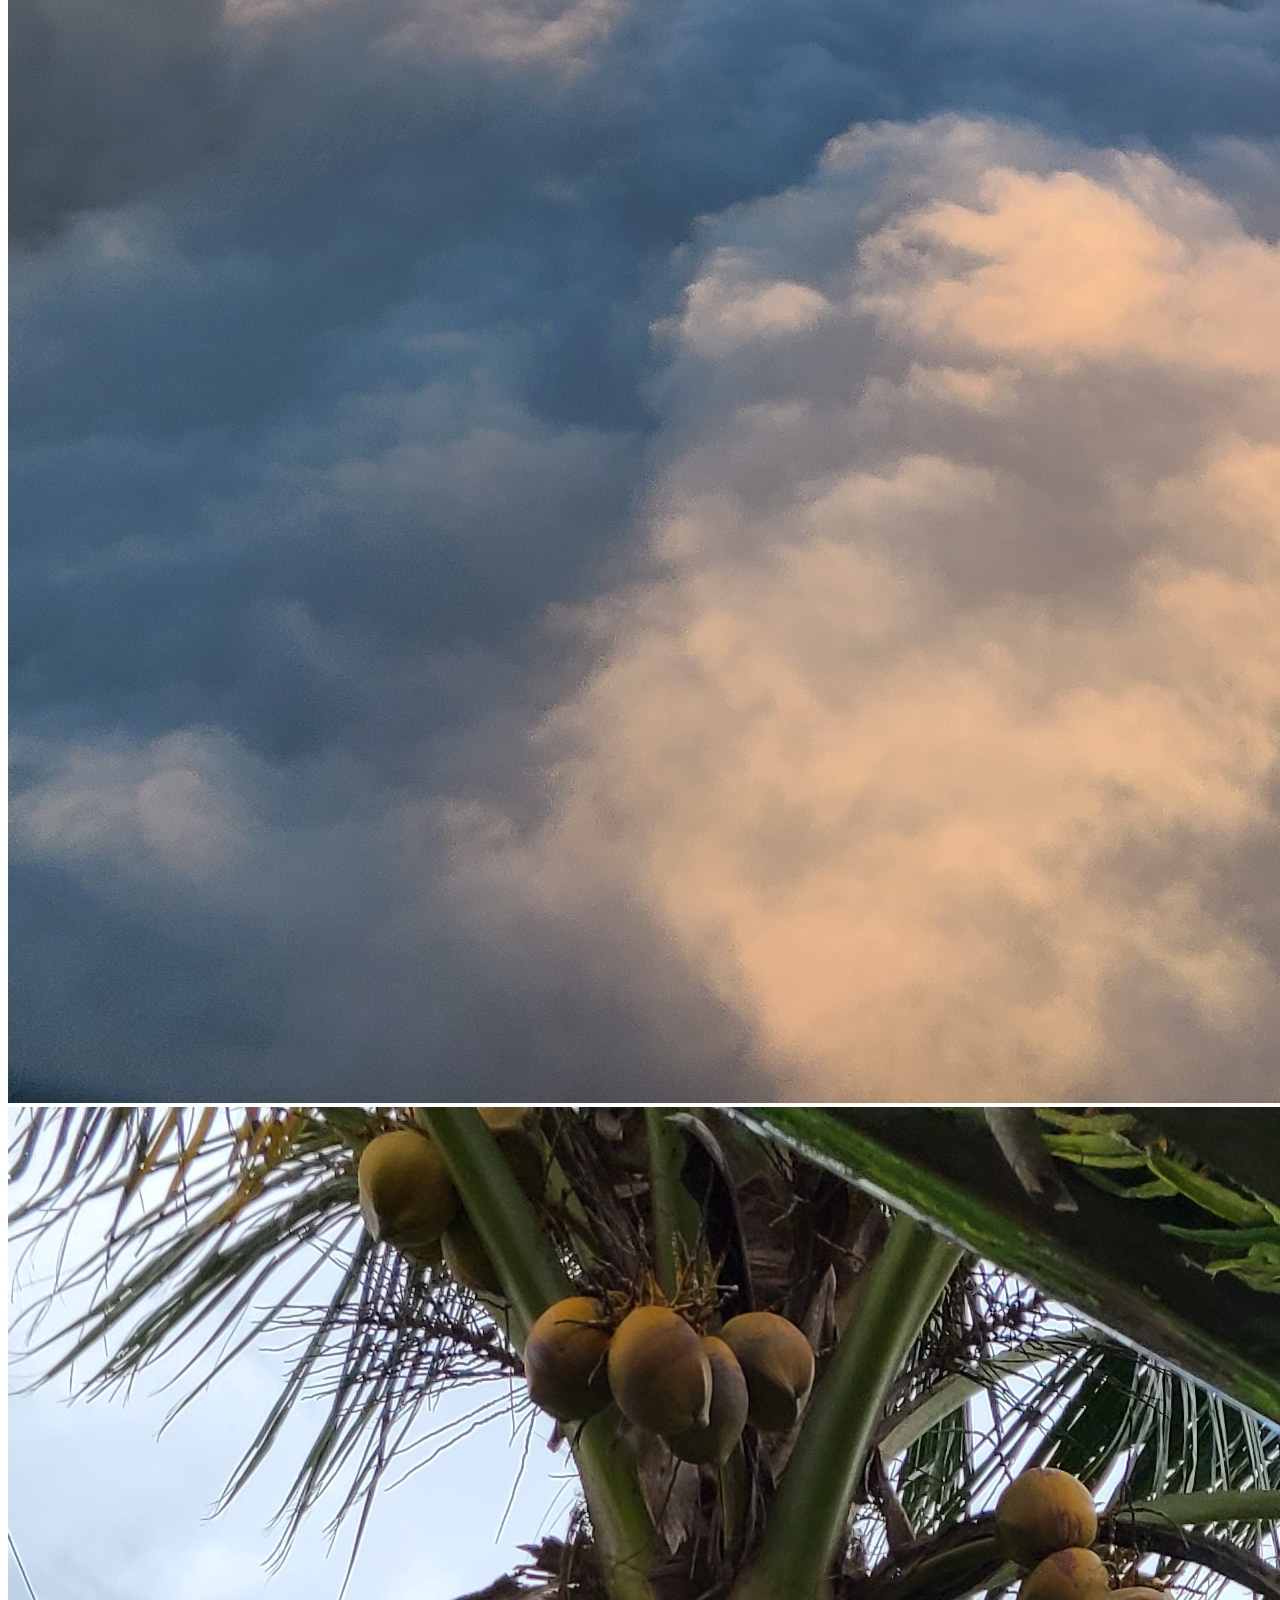
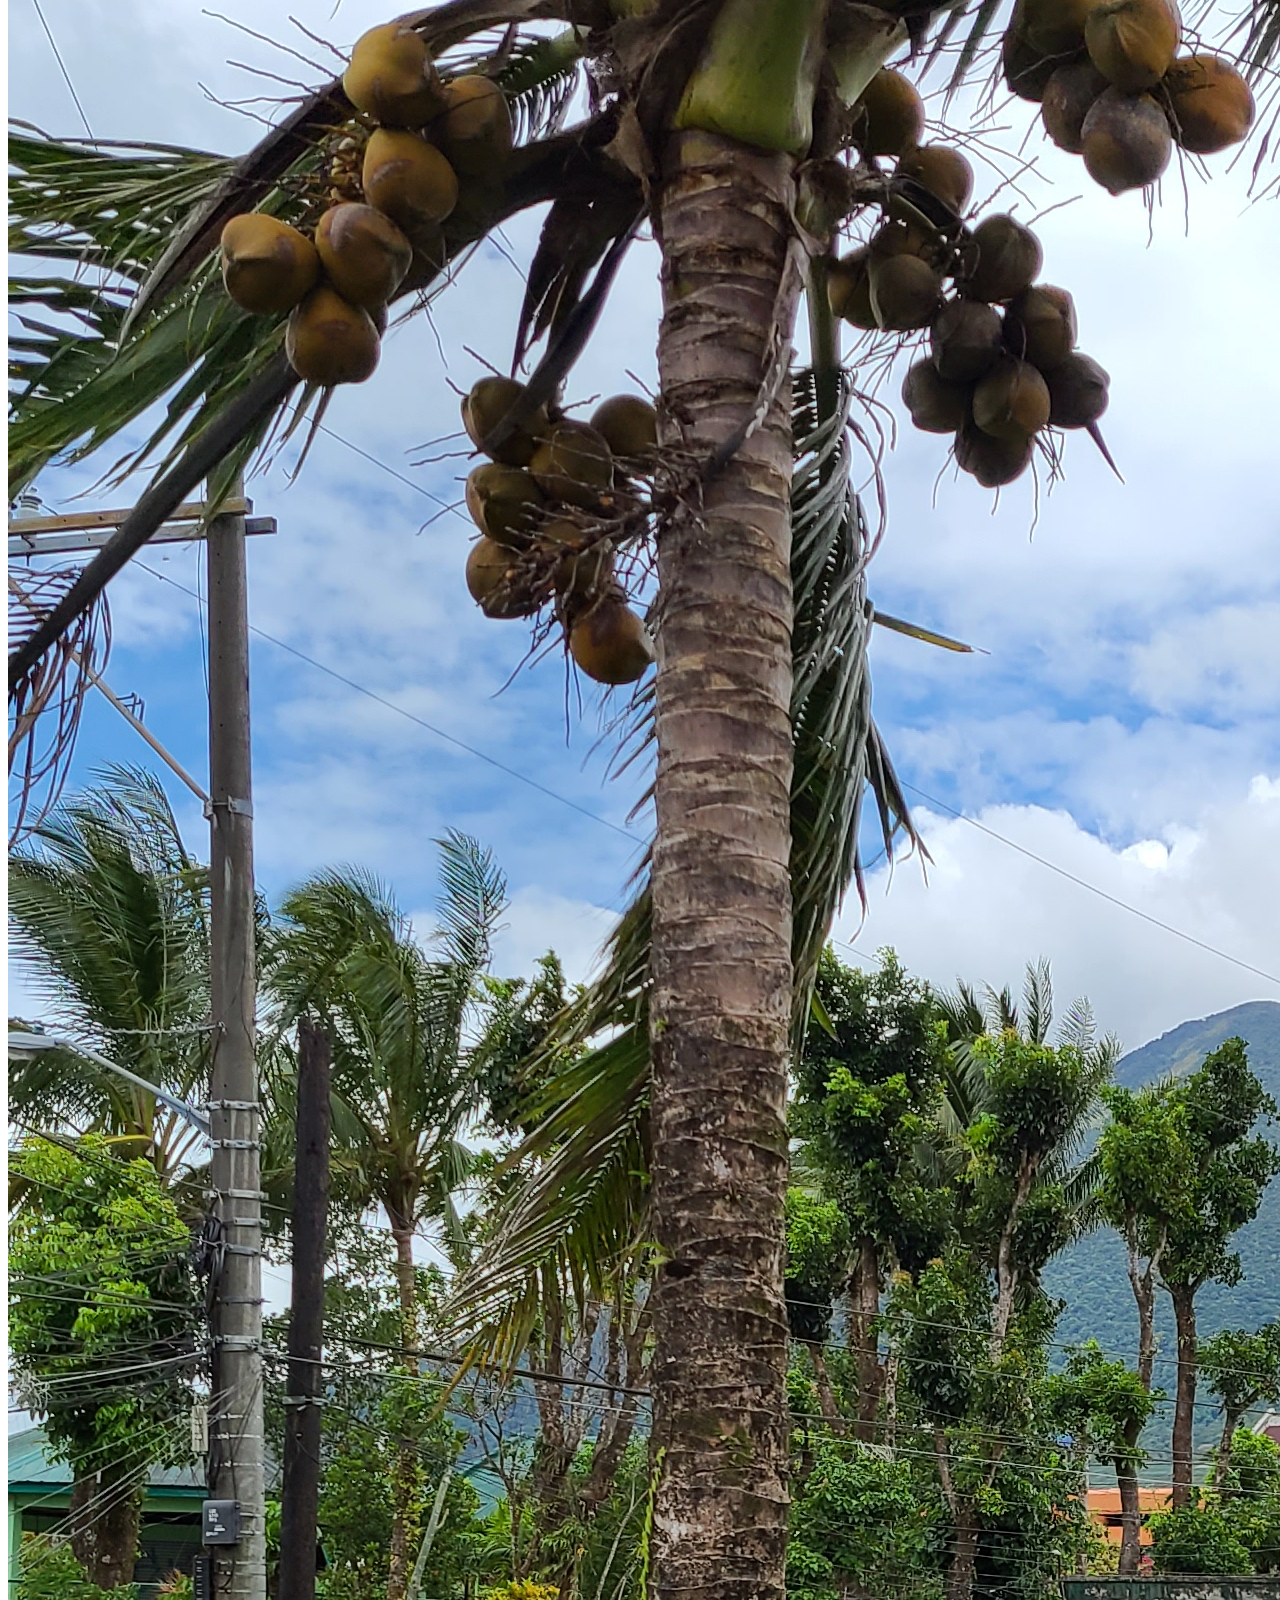
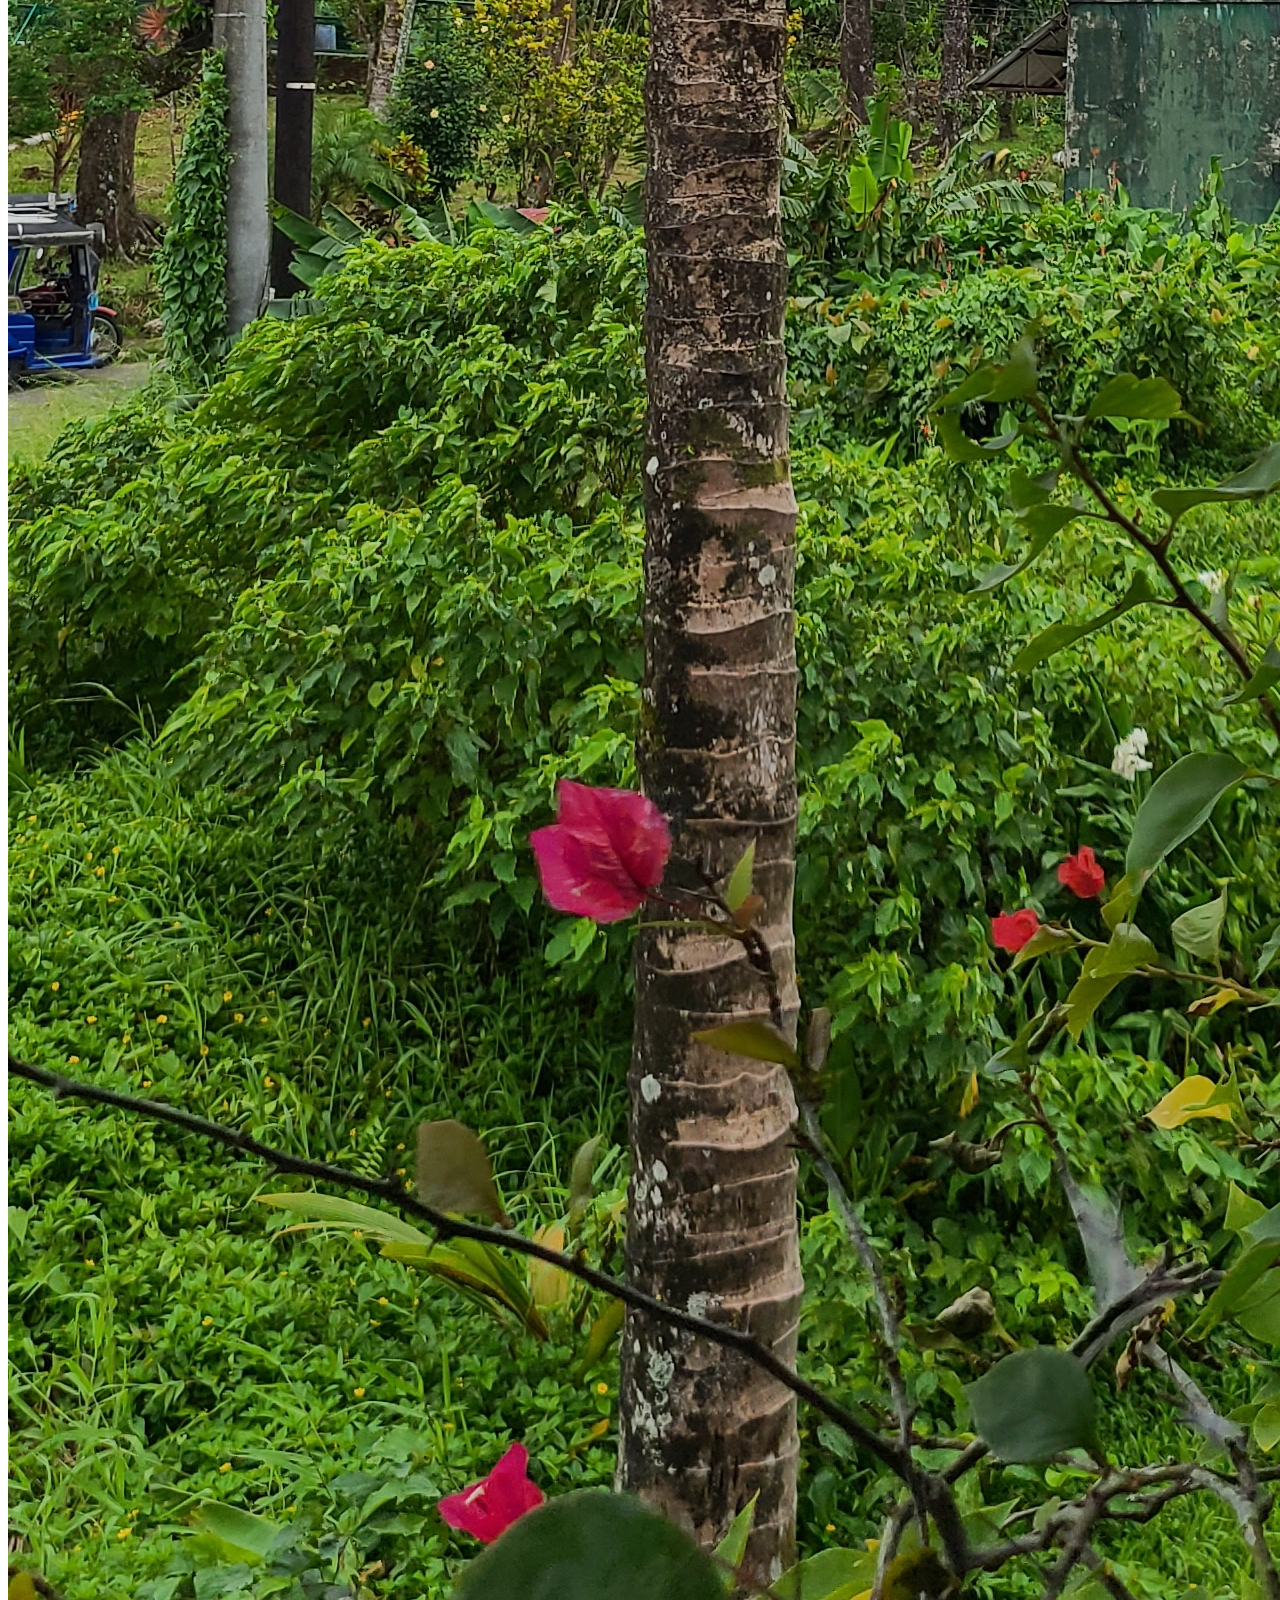
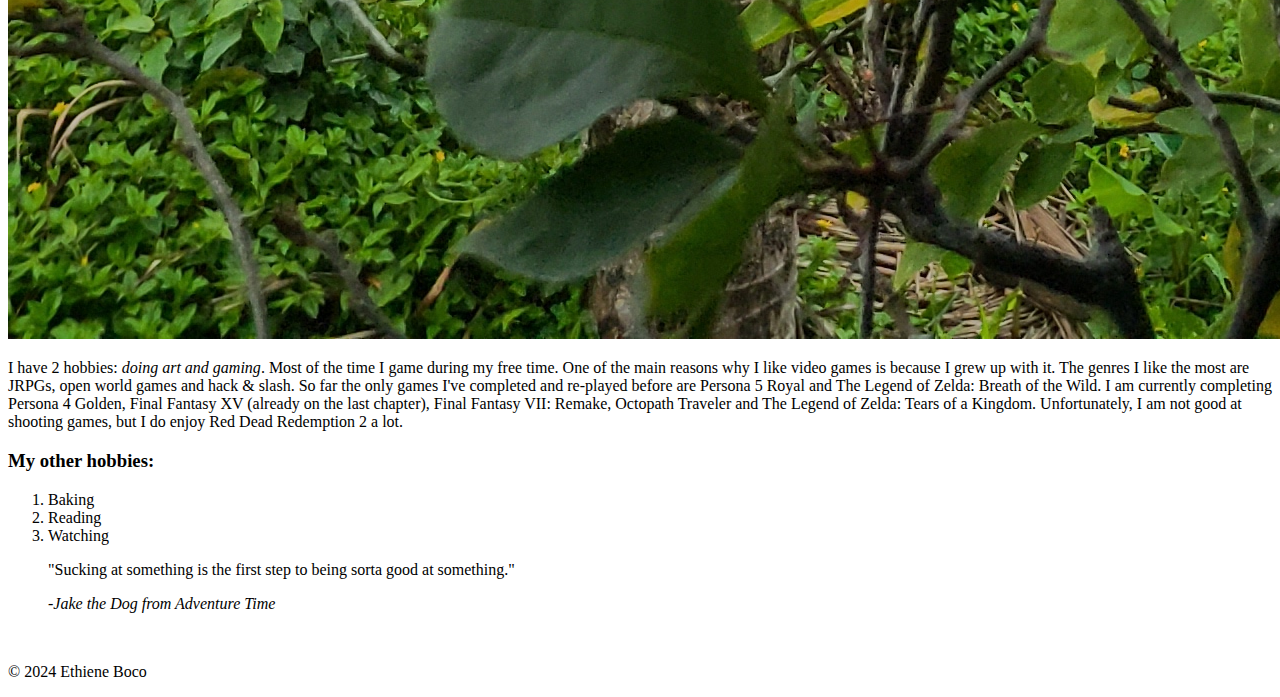
==== commit db7d0ade: "changes list style to ordered list" ====
--- a/html-assignment/index.html
+++ b/html-assignment/index.html
@@ -4,6 +4,7 @@
     <meta charset="UTF-8">
     <meta name="viewport" content="width=device-width, initial-scale=1.0">
     <title>boco0004 html assignment</title>
+    <link href="css/main.css" rel="stylesheet">
 </head>
 <body>
     <header>
@@ -20,14 +21,15 @@
             <h2>About Me</h2>
             <p>My name is Ethiene Boco. I grew up in the <abbr title= "Philippines">PH</abbr> and spent most of my childhood there. The country has 2 seasons unlike Canada: <em>Rainy and Dry seasons</em>. The rainy season is from June to November, while the dry season is from December to May. Since it is located near the equator the temperature could go up to 30<sup>o</sup>C or higher. It's so hot that even after you take a shower, you would be sweating in no time (based on real experience). What I can say about the Philippines is that it has the best malls (better than Canada), it has lots of beaches and food is very delectable!</p>
             <br>
-            <img src="images/vacation_plane.jpg" alt="image of clouds through the plane of a window">
-            <img src="images/vacation_mt-banahaw.jpg" alt="a picture of Mount Banahaw on a cloudy day">
+            <img src="images/vacation_plane.jpg" alt="image of clouds through the plane of a window" id="my-image" >
+            <img src="images/vacation_mt-banahaw.jpg" alt="a picture of Mount Banahaw on a cloudy day" id="my-image-2">
             <p>I have 2 hobbies: <em>doing art and gaming</em>. Most of the time I game during my free time. One of the main reasons why I like video games is because I grew up with it. The genres I like the most are JRPGs, open world games and hack & slash. So far the only games I've completed and re-played before are Persona 5 Royal and The Legend of Zelda: Breath of the Wild. I am currently completing Persona 4 Golden, Final Fantasy XV (already on the last chapter), Final Fantasy VII: Remake, Octopath Traveler and The Legend of Zelda: Tears of a Kingdom. Unfortunately, I am not good at shooting games, but I do enjoy Red Dead Redemption 2 a lot.</p>
             <h3>My other hobbies:</h3>
-                <ul>
+                <ol class="other-hobbies">
                     <li>Baking</li>
                     <li>Reading</li>
-                </ul>           
+                    <li>Watching</li>
+                </ol>           
         </article>
     </main>
     <blockquote>
